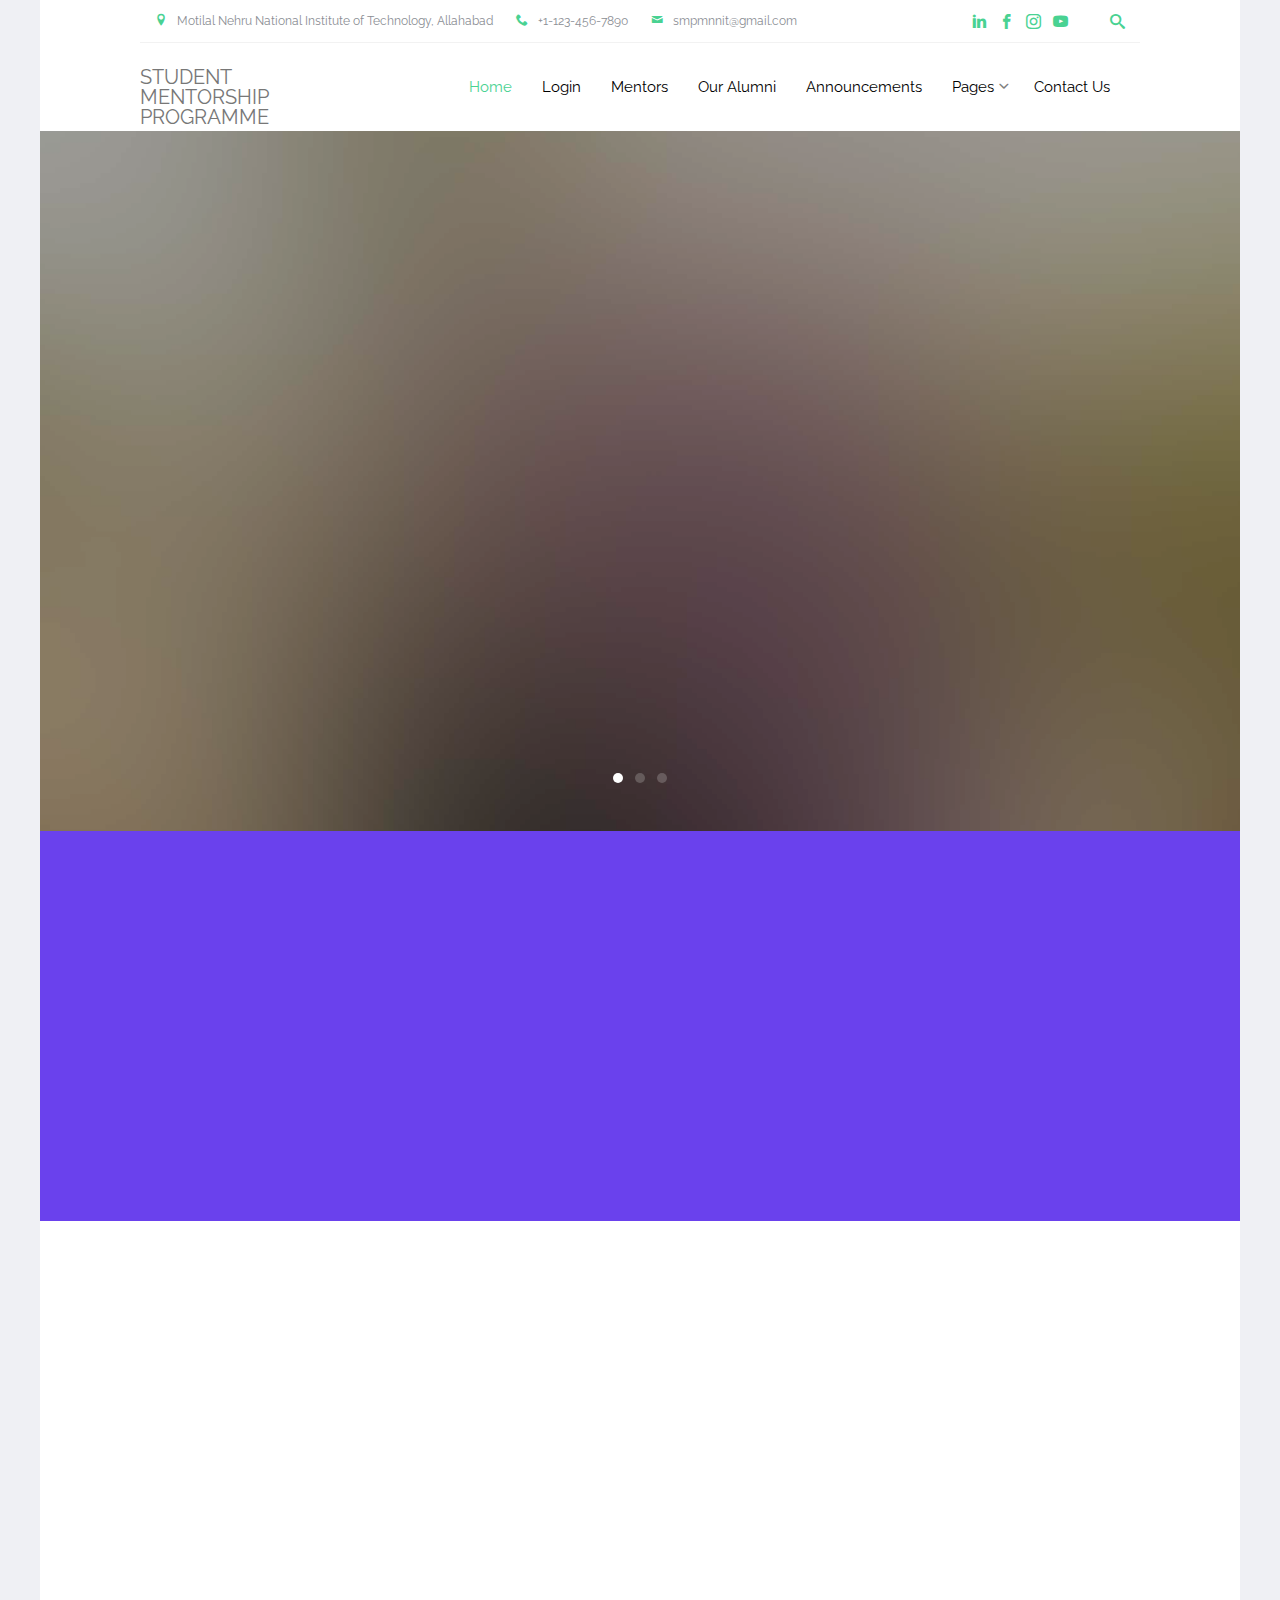
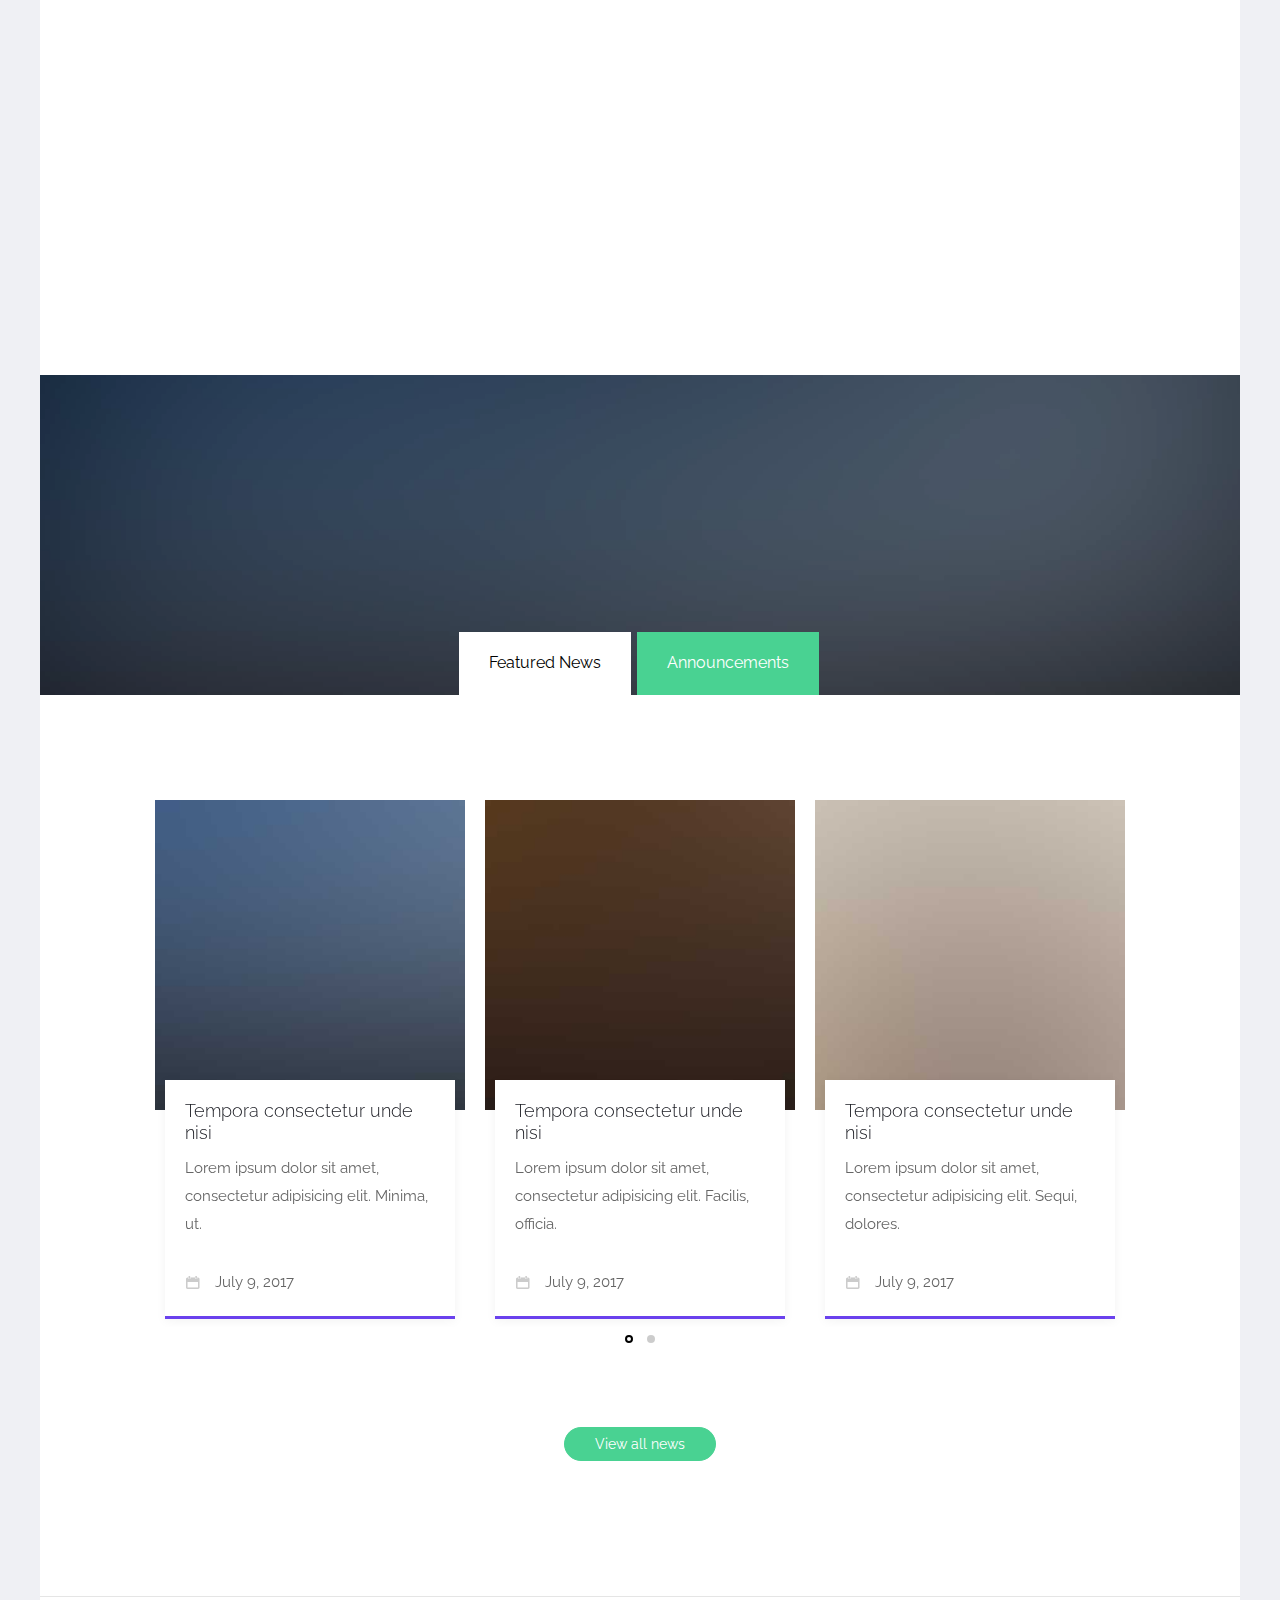
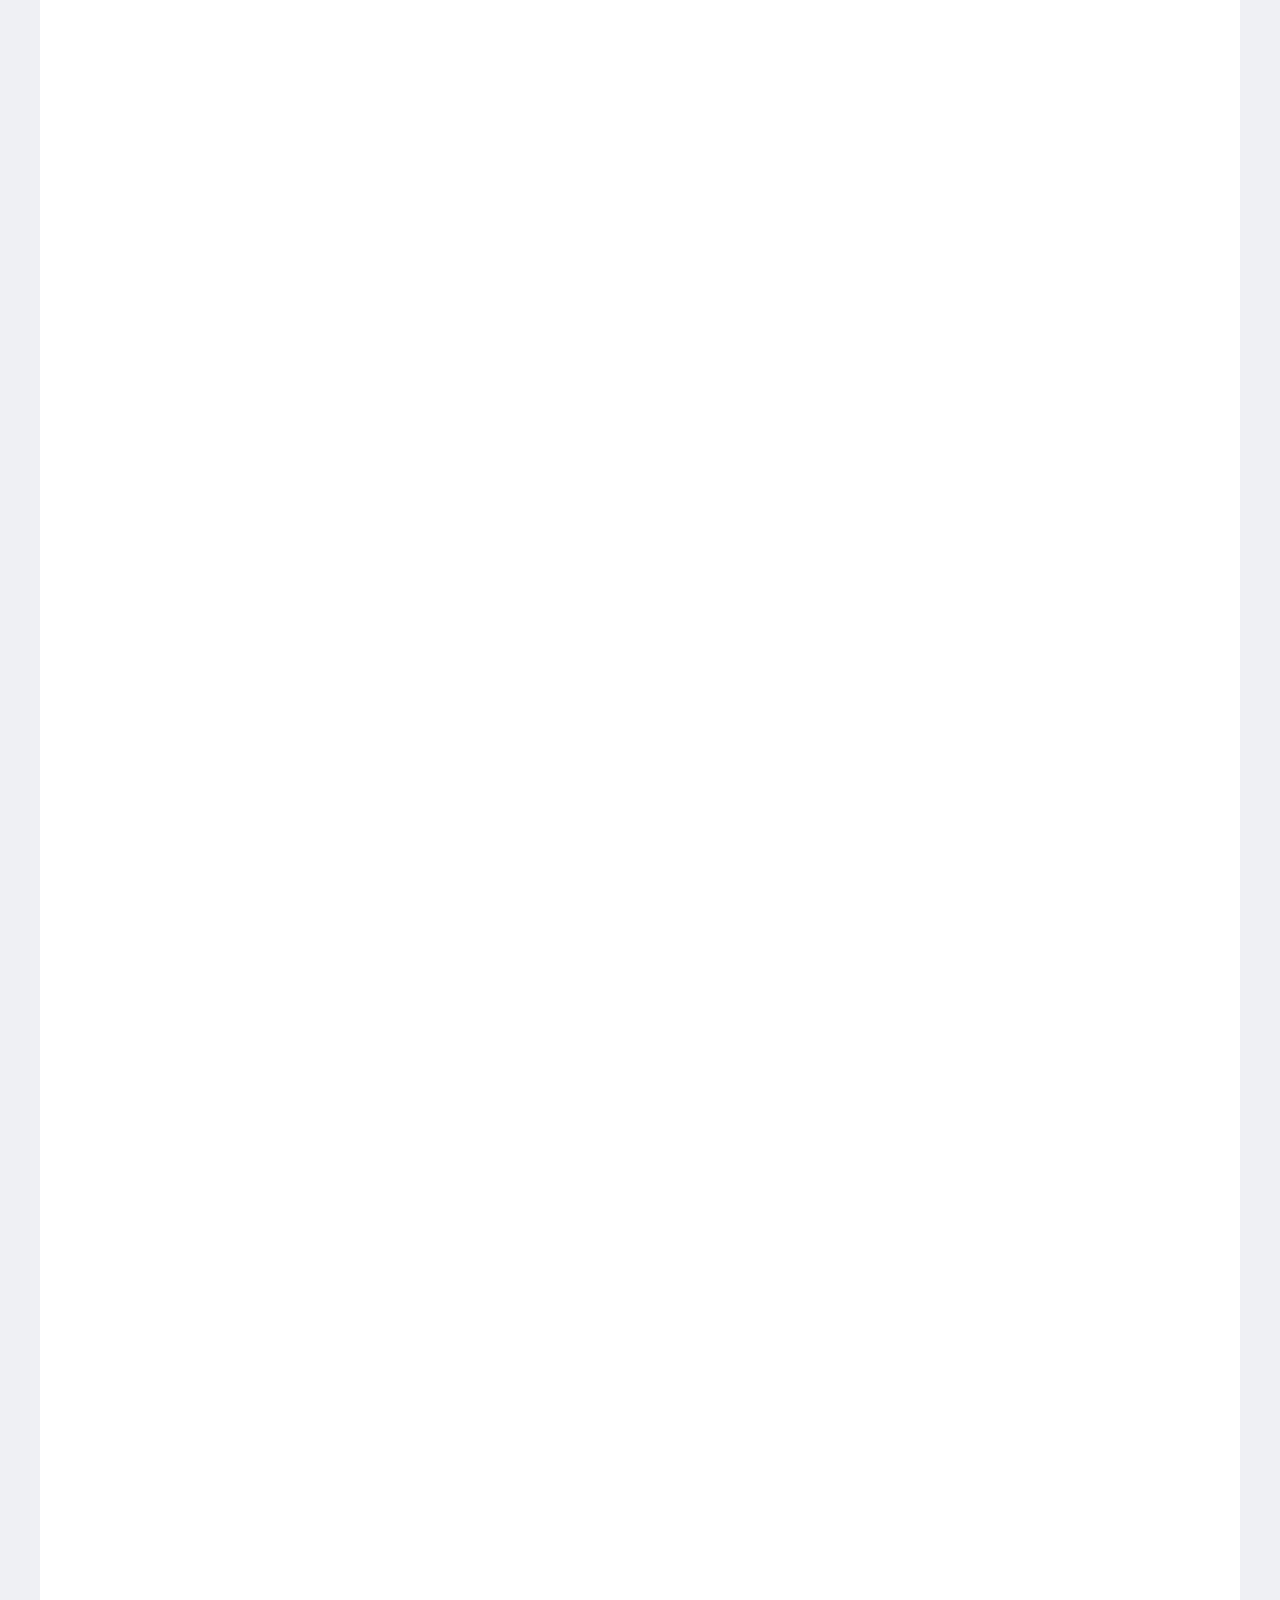
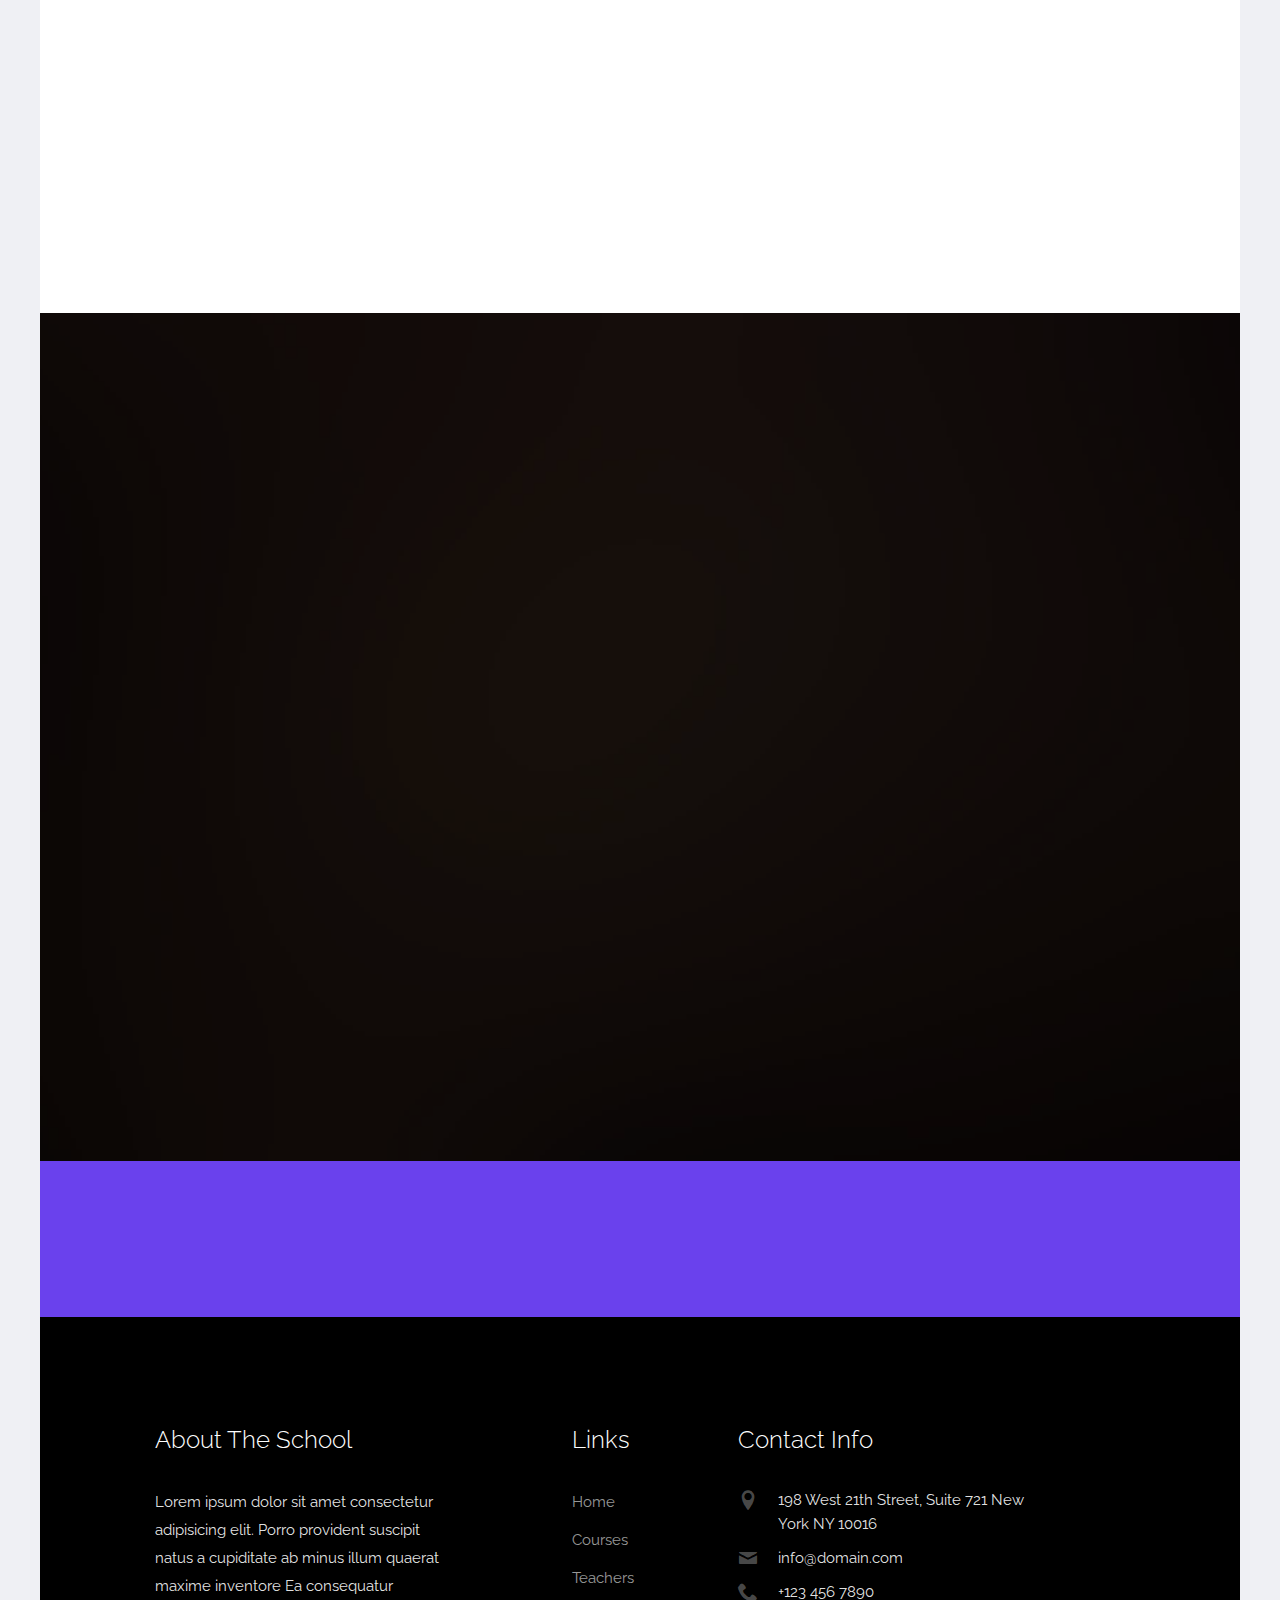
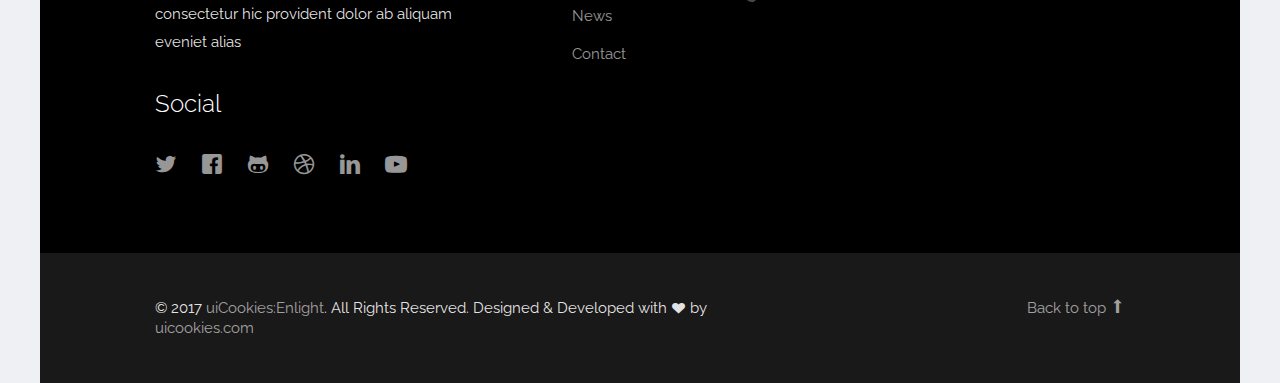
==== enlight/index.html @ 89d284c2 "Enlight added" ====
<!DOCTYPE html>
<html lang="en">
  <head>
    <meta charset="utf-8">
    <meta name="viewport" content="width=device-width, initial-scale=1">
    <title>SMP - MNNIT</title>
    <meta name="description" content="Free Bootstrap Theme by uicookies.com">
    <meta name="keywords" content="free website templates, free bootstrap themes, free template, free bootstrap, free website template">
    
    <link href="https://fonts.googleapis.com/css?family=Raleway:300,400,500,700|Open+Sans" rel="stylesheet">
    <link rel="stylesheet" href="css/styles-merged.css">
    <link rel="stylesheet" href="css/style.css">
    <link rel="stylesheet" href="css/custom.css">
  </head>
  <body>

    <div class="probootstrap-search" id="probootstrap-search">
      <a href="#" class="probootstrap-close js-probootstrap-close"><i class="icon-cross"></i></a>
      <form action="#">
        <input type="search" name="s" id="search" placeholder="Search a keyword and hit enter...">
      </form>
    </div>
    
    <div class="probootstrap-page-wrapper">
      <!-- Fixed navbar -->
      
      <div class="probootstrap-header-top">
        <div class="container">
          <div class="row">
            <div class="col-lg-9 col-md-9 col-sm-9 probootstrap-top-quick-contact-info">
              <span><i class="icon-location2"></i>Motilal Nehru National Institute of Technology, Allahabad</span>
              <span><i class="icon-phone2"></i>+1-123-456-7890</span>
              <span><i class="icon-mail"></i>smpmnnit@gmail.com</span>
            </div>
            <div class="col-lg-3 col-md-3 col-sm-3 probootstrap-top-social">
              <ul>
                <li><a href="#"><i class="icon-linkedin"></i></a></li>
                <li><a href="https://www.facebook.com/mentorshipMNNIT"><i class="icon-facebook2"></i></a></li>
                <li><a href="https://www.instagram.com/divesta_mnnit/"><i class="icon-instagram2"></i></a></li>
                <li><a href="https://www.youtube.com/channel/UCtDqAt8B9U4aXh5gvBFSY2w"><i class="icon-youtube"></i></a></li>
                <li><a href="#" class="probootstrap-search-icon js-probootstrap-search"><i class="icon-search"></i></a></li>
              </ul>
            </div>
          </div>
        </div>
      </div>
      <nav class="navbar navbar-default probootstrap-navbar">
        <div class="container">
          <div class="navbar-header">
            <div class="btn-more js-btn-more visible-xs">
              <a href="#"><i class="icon-dots-three-vertical "></i></a>
            </div>
            <button type="button" class="navbar-toggle collapsed" data-toggle="collapse" data-target="#navbar-collapse" aria-expanded="false" aria-controls="navbar">
              <span class="sr-only">Toggle navigation</span>
              <span class="icon-bar"></span>
              <span class="icon-bar"></span>
              <span class="icon-bar"></span>
            </button>
            <a class="navbar-brand" href="index.html" title="STUDENT MENTORSHIP PROGRAMME">STUDENT MENTORSHIP PROGRAMME</a>
          </div>

          <div id="navbar-collapse" class="navbar-collapse collapse">
            <ul class="nav navbar-nav navbar-right">
              <li class="active"><a href="index.html">Home</a></li>
              <li><a href="teachers.html">Login</a></li>
              <li><a href="courses.html">Mentors</a></li>
              <li><a href="teachers.html">Our Alumni</a></li>
              <li><a href="events.html">Announcements</a></li>
              <!-- <li><a href="events.html">Academics</a></li> -->
              <li class="dropdown">
                <a href="#" data-toggle="dropdown" class="dropdown-toggle">Pages</a>
                <ul class="dropdown-menu">
                  <li><a href="about.html">About Us</a></li>
                  <li><a href="courses.html">Academics</a></li>
                  <li><a href="courses.html">Campus Life</a></li>
                  <li><a href="course-single.html">Extra - Curricular</a></li>
                  <li><a href="gallery.html">FAQ's</a></li>
                  <li class="dropdown-submenu dropdown">
                    <a href="#" data-toggle="dropdown" class="dropdown-toggle"><span>Extra - Curricular</span></a>
                    <ul class="dropdown-menu">
                      <li><a href="#">Events</a></li>
                      <li><a href="#">Clubs</a></li>
                      <li><a href="#">Sports</a></li>
                      <!-- <li><a href="#">Second Level Menu</a></li> -->
                    </ul>
                  </li>
                  <!-- <li><a href="news.html">News</a></li> -->
                </ul>
              </li>
              <li><a href="contact.html">Contact Us</a></li>
            </ul>
          </div>
        </div>
      </nav>

      <section class="flexslider">
        <ul class="slides">
          <li style="background-image: url(img/slider_1.jpg)" class="overlay">
            <div class="container">
              <div class="row">
                <div class="col-md-8 col-md-offset-2">
                  <div class="probootstrap-slider-text text-center">
                    <h1 class="probootstrap-heading probootstrap-animate">Your Bright Future is Our Mission</h1>
                  </div>
                </div>
              </div>
            </div>
          </li>
          <li style="background-image: url(img/slider_2.jpg)" class="overlay">
            <div class="container">
              <div class="row">
                <div class="col-md-8 col-md-offset-2">
                  <div class="probootstrap-slider-text text-center">
                    <h1 class="probootstrap-heading probootstrap-animate">Education is Life</h1>
                  </div>
                </div>
              </div>
            </div>
            
          </li>
          <li style="background-image: url(img/slider_3.jpg)" class="overlay">
            <div class="container">
              <div class="row">
                <div class="col-md-8 col-md-offset-2">
                  <div class="probootstrap-slider-text text-center">
                    <h1 class="probootstrap-heading probootstrap-animate">Helping Each of Our Students Fulfill the Potential</h1>
                  </div>
                </div>
              </div>
            </div>
          </li>
        </ul>
      </section>
      
      <section class="probootstrap-section probootstrap-section-colored">
        <div class="container">
          <div class="row">
            <div class="col-md-12 text-left section-heading probootstrap-animate">
              <h2>Welcome to Student Mentorship Programme MNNIT Allahabad (Office os the Dean - Student's Welfare)</h2>
            </div>
          </div>
        </div>
      </section>

      <section class="probootstrap-section">
        <div class="container">
          <div class="row">
            <div class="col-md-12">
              <div class="probootstrap-flex-block">
                <div class="probootstrap-text probootstrap-animate">
                  <h3>About SMP</h3>
                  <p>This website has been made to introduce incoming freshers to the life at MNNIT Allahabad. Explore this website and use it to make an informed choice about your college and department. You won't feel leftout on this platform. Have fun!</p>
                  <p><a href="#" class="btn btn-primary">Learn More</a></p>
                </div>
                <div class="probootstrap-image probootstrap-animate" style="background-image: url(img/slider_3.png)">
                  <!-- <iframe width="720" height="480" src="https://www.youtube.com/embed/Sz6YRpyefpY" title="YouTube video player" frameborder="0" allow="accelerometer; autoplay; clipboard-write; encrypted-media; gyroscope; picture-in-picture" allowfullscreen></iframe> -->
                  <a href="https://www.youtube.com/watch?v=Sz6YRpyefpY" class="btn-video popup-vimeo"><i class="icon-play3"></i></a>
                </div>
              </div>
            </div>
          </div>
        </div>
      </section>

      <section class="probootstrap-section" id="probootstrap-counter">
        <div class="container">
          
          <div class="row">
            <div class="col-md-3 col-sm-6 col-xs-6 col-xxs-12 probootstrap-animate">
              <div class="probootstrap-counter-wrap">
                <div class="probootstrap-icon">
                  <i class="icon-users2"></i>
                </div>
                <div class="probootstrap-text">
                  <span class="probootstrap-counter">
                    <span class="js-counter" data-from="0" data-to="20203" data-speed="5000" data-refresh-interval="50">1</span>
                  </span>
                  <span class="probootstrap-counter-label">Students Enrolled</span>
                </div>
              </div>
            </div>
            <div class="col-md-3 col-sm-6 col-xs-6 col-xxs-12 probootstrap-animate">
              <div class="probootstrap-counter-wrap">
                <div class="probootstrap-icon">
                  <i class="icon-user-tie"></i>
                </div>
                <div class="probootstrap-text">
                  <span class="probootstrap-counter">
                    <span class="js-counter" data-from="0" data-to="139" data-speed="5000" data-refresh-interval="50">1</span>
                  </span>
                  <span class="probootstrap-counter-label">Certified Teachers</span>
                </div>
              </div>
            </div>
            <div class="clearfix visible-sm-block visible-xs-block"></div>
            <div class="col-md-3 col-sm-6 col-xs-6 col-xxs-12 probootstrap-animate">
              <div class="probootstrap-counter-wrap">
                <div class="probootstrap-icon">
                  <i class="icon-library"></i>
                </div>
                <div class="probootstrap-text">
                  <span class="probootstrap-counter">
                    <span class="js-counter" data-from="0" data-to="99" data-speed="5000" data-refresh-interval="50">1</span>%
                  </span>
                  <span class="probootstrap-counter-label">Passing to Universities</span>
                </div>
              </div>
            </div>
            <div class="col-md-3 col-sm-6 col-xs-6 col-xxs-12 probootstrap-animate">
               
               <div class="probootstrap-counter-wrap">
                <div class="probootstrap-icon">
                  <i class="icon-smile2"></i>
                </div>
                <div class="probootstrap-text">
                  <span class="probootstrap-counter">
                    <span class="js-counter" data-from="0" data-to="100" data-speed="5000" data-refresh-interval="50">1</span>%
                  </span>
                  <span class="probootstrap-counter-label">Parents Satisfaction</span>
                </div>
              </div>
            </div>
          </div>
        </div>
      </section>

      <section class="probootstrap-section probootstrap-section-colored probootstrap-bg probootstrap-custom-heading probootstrap-tab-section" style="background-image: url(img/slider_2.jpg)">
        <div class="container">
          <div class="row">
            <div class="col-md-12 text-center section-heading probootstrap-animate">
              <h2 class="mb0">Highlights</h2>
            </div>
          </div>
        </div>
        <div class="probootstrap-tab-style-1">
          <ul class="nav nav-tabs probootstrap-center probootstrap-tabs no-border">
            <li class="active"><a data-toggle="tab" href="#featured-news">Featured News</a></li>
            <li><a data-toggle="tab" href="#upcoming-events">Announcements</a></li>
          </ul>
        </div>
      </section>

      <section class="probootstrap-section probootstrap-section">
        <div class="container">
          <div class="row">
            <div class="col-md-12">
              
              <div class="tab-content">

                <div id="featured-news" class="tab-pane fade in active">
                  <div class="row">
                    <div class="col-md-12">
                      <div class="owl-carousel" id="owl1">
                        <div class="item">
                          <a href="#" class="probootstrap-featured-news-box">
                            <figure class="probootstrap-media"><img src="img/img_sm_3.jpg" alt="Free Bootstrap Template by uicookies.com" class="img-responsive"></figure>
                            <div class="probootstrap-text">
                              <h3>Tempora consectetur unde nisi</h3>
                              <p>Lorem ipsum dolor sit amet, consectetur adipisicing elit. Minima, ut.</p>
                              <span class="probootstrap-date"><i class="icon-calendar"></i>July 9, 2017</span>
                              
                            </div>
                          </a>
                        </div>
                        <!-- END item -->
                        <div class="item">
                          <a href="#" class="probootstrap-featured-news-box">
                            <figure class="probootstrap-media"><img src="img/img_sm_1.jpg" alt="Free Bootstrap Template by uicookies.com" class="img-responsive"></figure>
                            <div class="probootstrap-text">
                              <h3>Tempora consectetur unde nisi</h3>
                              <p>Lorem ipsum dolor sit amet, consectetur adipisicing elit. Facilis, officia.</p>
                              <span class="probootstrap-date"><i class="icon-calendar"></i>July 9, 2017</span>
                              
                            </div>
                          </a>
                        </div>
                        <!-- END item -->
                        <div class="item">
                          <a href="#" class="probootstrap-featured-news-box">
                            <figure class="probootstrap-media"><img src="img/img_sm_2.jpg" alt="Free Bootstrap Template by uicookies.com" class="img-responsive"></figure>
                            <div class="probootstrap-text">
                              <h3>Tempora consectetur unde nisi</h3>
                              <p>Lorem ipsum dolor sit amet, consectetur adipisicing elit. Sequi, dolores.</p>
                              <span class="probootstrap-date"><i class="icon-calendar"></i>July 9, 2017</span>
                              
                            </div>
                          </a>
                        </div>
                        <!-- END item -->
                        <div class="item">
                          <a href="#" class="probootstrap-featured-news-box">
                            <figure class="probootstrap-media"><img src="img/img_sm_3.jpg" alt="Free Bootstrap Template by uicookies.com" class="img-responsive"></figure>
                            <div class="probootstrap-text">
                              <h3>Tempora consectetur unde nisi</h3>
                              <p>Lorem ipsum dolor sit amet, consectetur adipisicing elit. Iure, earum.</p>
                              <span class="probootstrap-date"><i class="icon-calendar"></i>July 9, 2017</span>
                              
                              
                            </div>
                          </a>
                        </div>
                        <!-- END item -->
                      </div>
                    </div>
                  </div>
                  <!-- END row -->
                  <div class="row">
                    <div class="col-md-12 text-center">
                      <p><a href="#" class="btn btn-primary">View all news</a></p>  
                    </div>
                  </div>
                </div>
                <div id="upcoming-events" class="tab-pane fade">
                  <div class="row">
                    <div class="col-md-12">
                      <div class="owl-carousel" id="owl2">
                        <div class="item">
                          <a href="#" class="probootstrap-featured-news-box">
                            <figure class="probootstrap-media"><img src="img/img_sm_3.jpg" alt="Free Bootstrap Template by uicookies.com" class="img-responsive"></figure>
                            <div class="probootstrap-text">
                              <h3>Tempora consectetur unde nisi</h3>
                              <span class="probootstrap-date"><i class="icon-calendar"></i>July 9, 2017</span>
                              <span class="probootstrap-location"><i class="icon-location2"></i>White Palace, Brooklyn, NYC</span>
                            </div>
                          </a>
                        </div>
                        <!-- END item -->
                        <div class="item">
                          <a href="#" class="probootstrap-featured-news-box">
                            <figure class="probootstrap-media"><img src="img/img_sm_1.jpg" alt="Free Bootstrap Template by uicookies.com" class="img-responsive"></figure>
                            <div class="probootstrap-text">
                              <h3>Tempora consectetur unde nisi</h3>
                              <span class="probootstrap-date"><i class="icon-calendar"></i>July 9, 2017</span>
                              <span class="probootstrap-location"><i class="icon-location2"></i>White Palace, Brooklyn, NYC</span>
                            </div>
                          </a>
                        </div>
                        <!-- END item -->
                        <div class="item">
                          <a href="#" class="probootstrap-featured-news-box">
                            <figure class="probootstrap-media"><img src="img/img_sm_2.jpg" alt="Free Bootstrap Template by uicookies.com" class="img-responsive"></figure>
                            <div class="probootstrap-text">
                              <h3>Tempora consectetur unde nisi</h3>
                              <span class="probootstrap-date"><i class="icon-calendar"></i>July 9, 2017</span>
                              <span class="probootstrap-location"><i class="icon-location2"></i>White Palace, Brooklyn, NYC</span>
                            </div>
                          </a>
                        </div>
                        <!-- END item -->
                        <div class="item">
                          <a href="#" class="probootstrap-featured-news-box">
                            <figure class="probootstrap-media"><img src="img/img_sm_3.jpg" alt="Free Bootstrap Template by uicookies.com" class="img-responsive"></figure>
                            <div class="probootstrap-text">
                              <h3>Tempora consectetur unde nisi</h3>
                              <span class="probootstrap-date"><i class="icon-calendar"></i>July 9, 2017</span>
                              <span class="probootstrap-location"><i class="icon-location2"></i>White Palace, Brooklyn, NYC</span>
                            </div>
                          </a>
                        </div>
                        <!-- END item -->
                      </div>
                    </div>
                  </div>
                  <div class="row">
                    <div class="col-md-12 text-center">
                      <p><a href="#" class="btn btn-primary">View all events</a></p>  
                    </div>
                  </div>
                </div>

              </div>
            
            </div>
          </div>
        </div>
      </section>

      <section class="probootstrap-section probootstrap-bg-white probootstrap-border-top">
        <div class="container">
          <div class="row">
            <div class="col-md-6 col-md-offset-3 text-center section-heading probootstrap-animate">
              <h2>Our Featured Courses</h2>
              <p class="lead">Sed a repudiandae impedit voluptate nam Deleniti dignissimos perspiciatis nostrum porro nesciunt</p>
            </div>
          </div>
          <!-- END row -->
          <div class="row">
            <div class="col-md-6">
              <div class="probootstrap-service-2 probootstrap-animate">
                <div class="image">
                  <div class="image-bg">
                    <img src="img/img_sm_1.jpg" alt="Free Bootstrap Template by uicookies.com">
                  </div>
                </div>
                <div class="text">
                  <span class="probootstrap-meta"><i class="icon-calendar2"></i> July 10, 2017</span>
                  <h3>Application Design</h3>
                  <p>Laboriosam pariatur modi praesentium deleniti molestiae officiis atque numquam quos quis nisi voluptatum architecto rerum error.</p>
                  <p><a href="#" class="btn btn-primary">Enroll now</a> <span class="enrolled-count">2,928 students enrolled</span></p>
                </div>
              </div>

              <div class="probootstrap-service-2 probootstrap-animate">
                <div class="image">
                  <div class="image-bg">
                    <img src="img/img_sm_3.jpg" alt="Free Bootstrap Template by uicookies.com">
                  </div>
                </div>
                <div class="text">
                  <span class="probootstrap-meta"><i class="icon-calendar2"></i> July 10, 2017</span>
                  <h3>Chemical Engineering</h3>
                  <p>Laboriosam pariatur modi praesentium deleniti molestiae officiis atque numquam quos quis nisi voluptatum architecto rerum error.</p>
                  <p><a href="#" class="btn btn-primary">Enroll now</a> <span class="enrolled-count">7,202 students enrolled</span></p>
                </div>
              </div>

            </div>
            <div class="col-md-6">
              <div class="probootstrap-service-2 probootstrap-animate">
                <div class="image">
                  <div class="image-bg">
                    <img src="img/img_sm_2.jpg" alt="Free Bootstrap Template by uicookies.com">
                  </div>
                </div>
                <div class="text">
                  <span class="probootstrap-meta"><i class="icon-calendar2"></i> July 10, 2017</span>
                  <h3>Math Major</h3>
                  <p>Laboriosam pariatur modi praesentium deleniti molestiae officiis atque numquam quos quis nisi voluptatum architecto rerum error.</p>
                  <p><a href="#" class="btn btn-primary">Enroll now</a> <span class="enrolled-count">12,582 students enrolled</span></p>
                </div>
              </div>

              <div class="probootstrap-service-2 probootstrap-animate">
                <div class="image">
                  <div class="image-bg">
                    <img src="img/img_sm_4.jpg" alt="Free Bootstrap Template by uicookies.com">
                  </div>
                </div>
                <div class="text">
                  <span class="probootstrap-meta"><i class="icon-calendar2"></i> July 10, 2017</span>
                  <h3>English Major</h3>
                  <p>Laboriosam pariatur modi praesentium deleniti molestiae officiis atque numquam quos quis nisi voluptatum architecto rerum error.</p>
                  <p><a href="#" class="btn btn-primary">Enroll now</a> <span class="enrolled-count">9,582 students enrolled</span></p>
                </div>
              </div>

            </div>
          </div>
        </div>
      </section>

      
      
      <section class="probootstrap-section">
        <div class="container">
          <div class="row">
            <div class="col-md-6 col-md-offset-3 text-center section-heading probootstrap-animate">
              <h2>Meet Our Qualified Teachers</h2>
              <p class="lead">Sed a repudiandae impedit voluptate nam Deleniti dignissimos perspiciatis nostrum porro nesciunt</p>
            </div>
          </div>
          <!-- END row -->

          <div class="row">
            <div class="col-md-3 col-sm-6">
              <div class="probootstrap-teacher text-center probootstrap-animate">
                <figure class="media">
                  <img src="img/person_1.jpg" alt="Free Bootstrap Template by uicookies.com" class="img-responsive">
                </figure>
                <div class="text">
                  <h3>Chris Worth</h3>
                  <p>Physical Education</p>
                  <ul class="probootstrap-footer-social">
                    <li class="twitter"><a href="#"><i class="icon-twitter"></i></a></li>
                    <li class="facebook"><a href="#"><i class="icon-facebook2"></i></a></li>
                    <li class="instagram"><a href="#"><i class="icon-instagram2"></i></a></li>
                    <li class="google-plus"><a href="#"><i class="icon-google-plus"></i></a></li>
                  </ul>
                </div>
              </div>
            </div>
            <div class="col-md-3 col-sm-6">
              <div class="probootstrap-teacher text-center probootstrap-animate">
                <figure class="media">
                  <img src="img/person_5.jpg" alt="Free Bootstrap Template by uicookies.com" class="img-responsive">
                </figure>
                <div class="text">
                  <h3>Janet Morris</h3>
                  <p>English Teacher</p>
                  <ul class="probootstrap-footer-social">
                    <li class="twitter"><a href="#"><i class="icon-twitter"></i></a></li>
                    <li class="facebook"><a href="#"><i class="icon-facebook2"></i></a></li>
                    <li class="instagram"><a href="#"><i class="icon-instagram2"></i></a></li>
                    <li class="google-plus"><a href="#"><i class="icon-google-plus"></i></a></li>
                  </ul>
                </div>
              </div>
            </div>
            <div class="clearfix visible-sm-block visible-xs-block"></div>
            <div class="col-md-3 col-sm-6">
              <div class="probootstrap-teacher text-center probootstrap-animate">
                <figure class="media">
                  <img src="img/person_6.jpg" alt="Free Bootstrap Template by uicookies.com" class="img-responsive">
                </figure>
                <div class="text">
                  <h3>Linda Reyez</h3>
                  <p>Math Teacher</p>
                  <ul class="probootstrap-footer-social">
                    <li class="twitter"><a href="#"><i class="icon-twitter"></i></a></li>
                    <li class="facebook"><a href="#"><i class="icon-facebook2"></i></a></li>
                    <li class="instagram"><a href="#"><i class="icon-instagram2"></i></a></li>
                    <li class="google-plus"><a href="#"><i class="icon-google-plus"></i></a></li>
                  </ul>
                </div>
              </div>
            </div>
            <div class="col-md-3 col-sm-6">
              <div class="probootstrap-teacher text-center probootstrap-animate">
                <figure class="media">
                  <img src="img/person_7.jpg" alt="Free Bootstrap Template by uicookies.com" class="img-responsive">
                </figure>
                <div class="text">
                  <h3>Jessa Sy</h3>
                  <p>Physics Teacher</p>
                  <ul class="probootstrap-footer-social">
                    <li class="twitter"><a href="#"><i class="icon-twitter"></i></a></li>
                    <li class="facebook"><a href="#"><i class="icon-facebook2"></i></a></li>
                    <li class="instagram"><a href="#"><i class="icon-instagram2"></i></a></li>
                    <li class="google-plus"><a href="#"><i class="icon-google-plus"></i></a></li>
                  </ul>
                </div>
              </div>
            </div>
          </div>

        </div>
      </section>
      <section class="probootstrap-section probootstrap-bg probootstrap-section-colored probootstrap-testimonial" style="background-image: url(img/slider_4.jpg);">
        <div class="container">
          <div class="row">
            <div class="col-md-6 col-md-offset-3 text-center section-heading probootstrap-animate">
              <h2>Alumni Testimonial</h2>
              <p class="lead">Sed a repudiandae impedit voluptate nam Deleniti dignissimos perspiciatis nostrum porro nesciunt</p>
            </div>
          </div>
          <!-- END row -->
          <div class="row">
            <div class="col-md-12 probootstrap-animate">
              <div class="owl-carousel owl-carousel-testimony owl-carousel-fullwidth">
                <div class="item">

                  <div class="probootstrap-testimony-wrap text-center">
                    <figure>
                      <img src="img/person_1.jpg" alt="Free Bootstrap Template by uicookies.com">
                    </figure>
                    <blockquote class="quote">&ldquo;Design must be functional and functionality must be translated into visual aesthetics, without any reliance on gimmicks that have to be explained.&rdquo; <cite class="author"> &mdash; <span>Mike Fisher</span></cite></blockquote>
                  </div>

                </div>
                <div class="item">
                  <div class="probootstrap-testimony-wrap text-center">
                    <figure>
                      <img src="img/person_2.jpg" alt="Free Bootstrap Template by uicookies.com">
                    </figure>
                    <blockquote class="quote">&ldquo;Creativity is just connecting things. When you ask creative people how they did something, they feel a little guilty because they didn’t really do it, they just saw something. It seemed obvious to them after a while.&rdquo; <cite class="author"> &mdash;<span>Jorge Smith</span></cite></blockquote>
                  </div>
                </div>
                <div class="item">
                  <div class="probootstrap-testimony-wrap text-center">
                    <figure>
                      <img src="img/person_3.jpg" alt="Free Bootstrap Template by uicookies.com">
                    </figure>
                    <blockquote class="quote">&ldquo;I think design would be better if designers were much more skeptical about its applications. If you believe in the potency of your craft, where you choose to dole it out is not something to take lightly.&rdquo; <cite class="author">&mdash; <span>Brandon White</span></cite></blockquote>
                  </div>
                </div>
                
              </div>
            </div>
          </div>
          <!-- END row -->
        </div>
      </section>

      <!-- <section class="probootstrap-section">
        <div class="container">
          <div class="row">
            <div class="col-md-6 col-md-offset-3 text-center section-heading probootstrap-animate">
              <h2>Why Choose Enlight School</h2>
              <p class="lead">Lorem ipsum dolor sit amet consectetur adipisicing elit. Iusto provident qui tempore natus quos quibusdam soluta at.</p>
            </div>
          </div>
          <div class="row">
            <div class="col-md-6">
              <div class="service left-icon probootstrap-animate">
                <div class="icon"><i class="icon-checkmark"></i></div>
                <div class="text">
                  <h3>Consectetur Adipisicing</h3>
                  <p>Lorem ipsum dolor sit amet consectetur adipisicing elit. Iusto provident qui tempore natus quos quibusdam soluta at.</p>
                </div>  
              </div>
              <div class="service left-icon probootstrap-animate">
                <div class="icon"><i class="icon-checkmark"></i></div>
                <div class="text">
                  <h3>Aliquid Dolorum Saepe</h3>
                  <p>Lorem ipsum dolor sit amet consectetur adipisicing elit. Iusto provident qui tempore natus quos quibusdam soluta at.</p>
                </div>
              </div>
              <div class="service left-icon probootstrap-animate">
                <div class="icon"><i class="icon-checkmark"></i></div>
                <div class="text">
                  <h3>Eveniet Tempora Anisi</h3>
                  <p>Lorem ipsum dolor sit amet consectetur adipisicing elit. Iusto provident qui tempore natus quos quibusdam soluta at.</p>
                </div>
              </div>
            </div>
            <div class="col-md-6">
              <div class="service left-icon probootstrap-animate">
                <div class="icon"><i class="icon-checkmark"></i></div>
                <div class="text">
                  <h3>Laboriosam Quod Dignissimos</h3>
                  <p>Lorem ipsum dolor sit amet consectetur adipisicing elit. Iusto provident qui tempore natus quos quibusdam soluta at.</p>
                </div>  
              </div>
              
              <div class="service left-icon probootstrap-animate">
                <div class="icon"><i class="icon-checkmark"></i></div>
                <div class="text">
                  <h3>Asperiores Maxime Modi</h3>
                  <p>Lorem ipsum dolor sit amet consectetur adipisicing elit. Iusto provident qui tempore natus quos quibusdam soluta at.</p>
                </div>
              </div>
              
              <div class="service left-icon probootstrap-animate">
                <div class="icon"><i class="icon-checkmark"></i></div>
                <div class="text">
                  <h3>Libero Maxime Molestiae</h3>
                  <p>Lorem ipsum dolor sit amet consectetur adipisicing elit. Iusto provident qui tempore natus quos quibusdam soluta at.</p>
                </div>
              </div>

            </div>
          </div>
          
        </div>
      </section> -->
      
      <section class="probootstrap-cta">
        <div class="container">
          <div class="row">
            <div class="col-md-12">
              <h2 class="probootstrap-animate" data-animate-effect="fadeInRight">Become a Mentee Now!</h2>
              <a href="#" role="button" class="btn btn-primary btn-lg btn-ghost probootstrap-animate" data-animate-effect="fadeInLeft">Register</a>
            </div>
          </div>
        </div>
      </section>
      <footer class="probootstrap-footer probootstrap-bg">
        <div class="container">
          <div class="row">
            <div class="col-md-4">
              <div class="probootstrap-footer-widget">
                <h3>About The School</h3>
                <p>Lorem ipsum dolor sit amet consectetur adipisicing elit. Porro provident suscipit natus a cupiditate ab minus illum quaerat maxime inventore Ea consequatur consectetur hic provident dolor ab aliquam eveniet alias</p>
                <h3>Social</h3>
                <ul class="probootstrap-footer-social">
                  <li><a href="#"><i class="icon-twitter"></i></a></li>
                  <li><a href="#"><i class="icon-facebook"></i></a></li>
                  <li><a href="#"><i class="icon-github"></i></a></li>
                  <li><a href="#"><i class="icon-dribbble"></i></a></li>
                  <li><a href="#"><i class="icon-linkedin"></i></a></li>
                  <li><a href="#"><i class="icon-youtube"></i></a></li>
                </ul>
              </div>
            </div>
            <div class="col-md-3 col-md-push-1">
              <div class="probootstrap-footer-widget">
                <h3>Links</h3>
                <ul>
                  <li><a href="#">Home</a></li>
                  <li><a href="#">Courses</a></li>
                  <li><a href="#">Teachers</a></li>
                  <li><a href="#">News</a></li>
                  <li><a href="#">Contact</a></li>
                </ul>
              </div>
            </div>
            <div class="col-md-4">
              <div class="probootstrap-footer-widget">
                <h3>Contact Info</h3>
                <ul class="probootstrap-contact-info">
                  <li><i class="icon-location2"></i> <span>198 West 21th Street, Suite 721 New York NY 10016</span></li>
                  <li><i class="icon-mail"></i><span>info@domain.com</span></li>
                  <li><i class="icon-phone2"></i><span>+123 456 7890</span></li>
                </ul>
              </div>
            </div>
           
          </div>
          <!-- END row -->
          
        </div>

        <div class="probootstrap-copyright">
          <div class="container">
            <div class="row">
              <div class="col-md-8 text-left">
                <p>&copy; 2017 <a href="https://uicookies.com/">uiCookies:Enlight</a>. All Rights Reserved. Designed &amp; Developed with <i class="icon icon-heart"></i> by <a href="https://uicookies.com/">uicookies.com</a></p>
              </div>
              <div class="col-md-4 probootstrap-back-to-top">
                <p><a href="#" class="js-backtotop">Back to top <i class="icon-arrow-long-up"></i></a></p>
              </div>
            </div>
          </div>
        </div>
      </footer>

    </div>
    <!-- END wrapper -->
    

    <script src="js/scripts.min.js"></script>
    <script src="js/main.min.js"></script>
    <script src="js/custom.js"></script>

  </body>
</html>
---- enlight/css/custom.css ----
/* Your custom css code goes here */
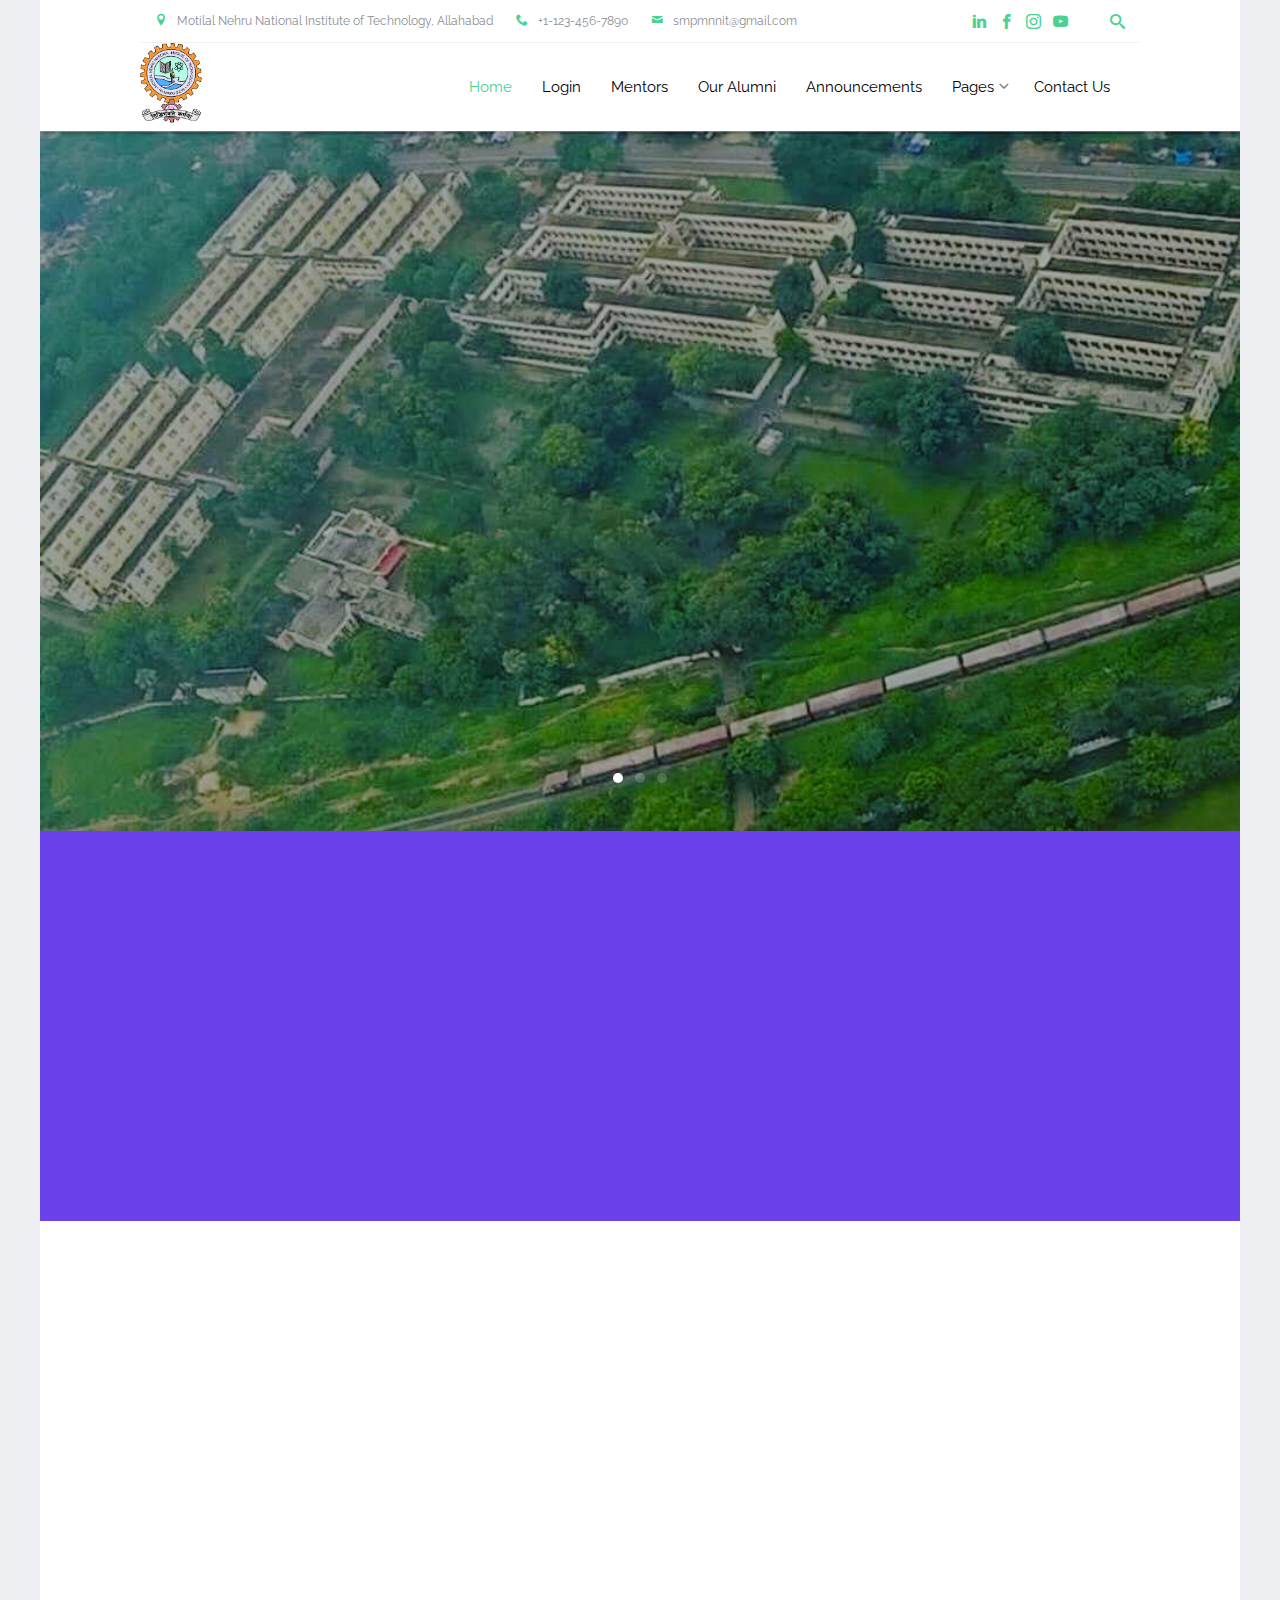
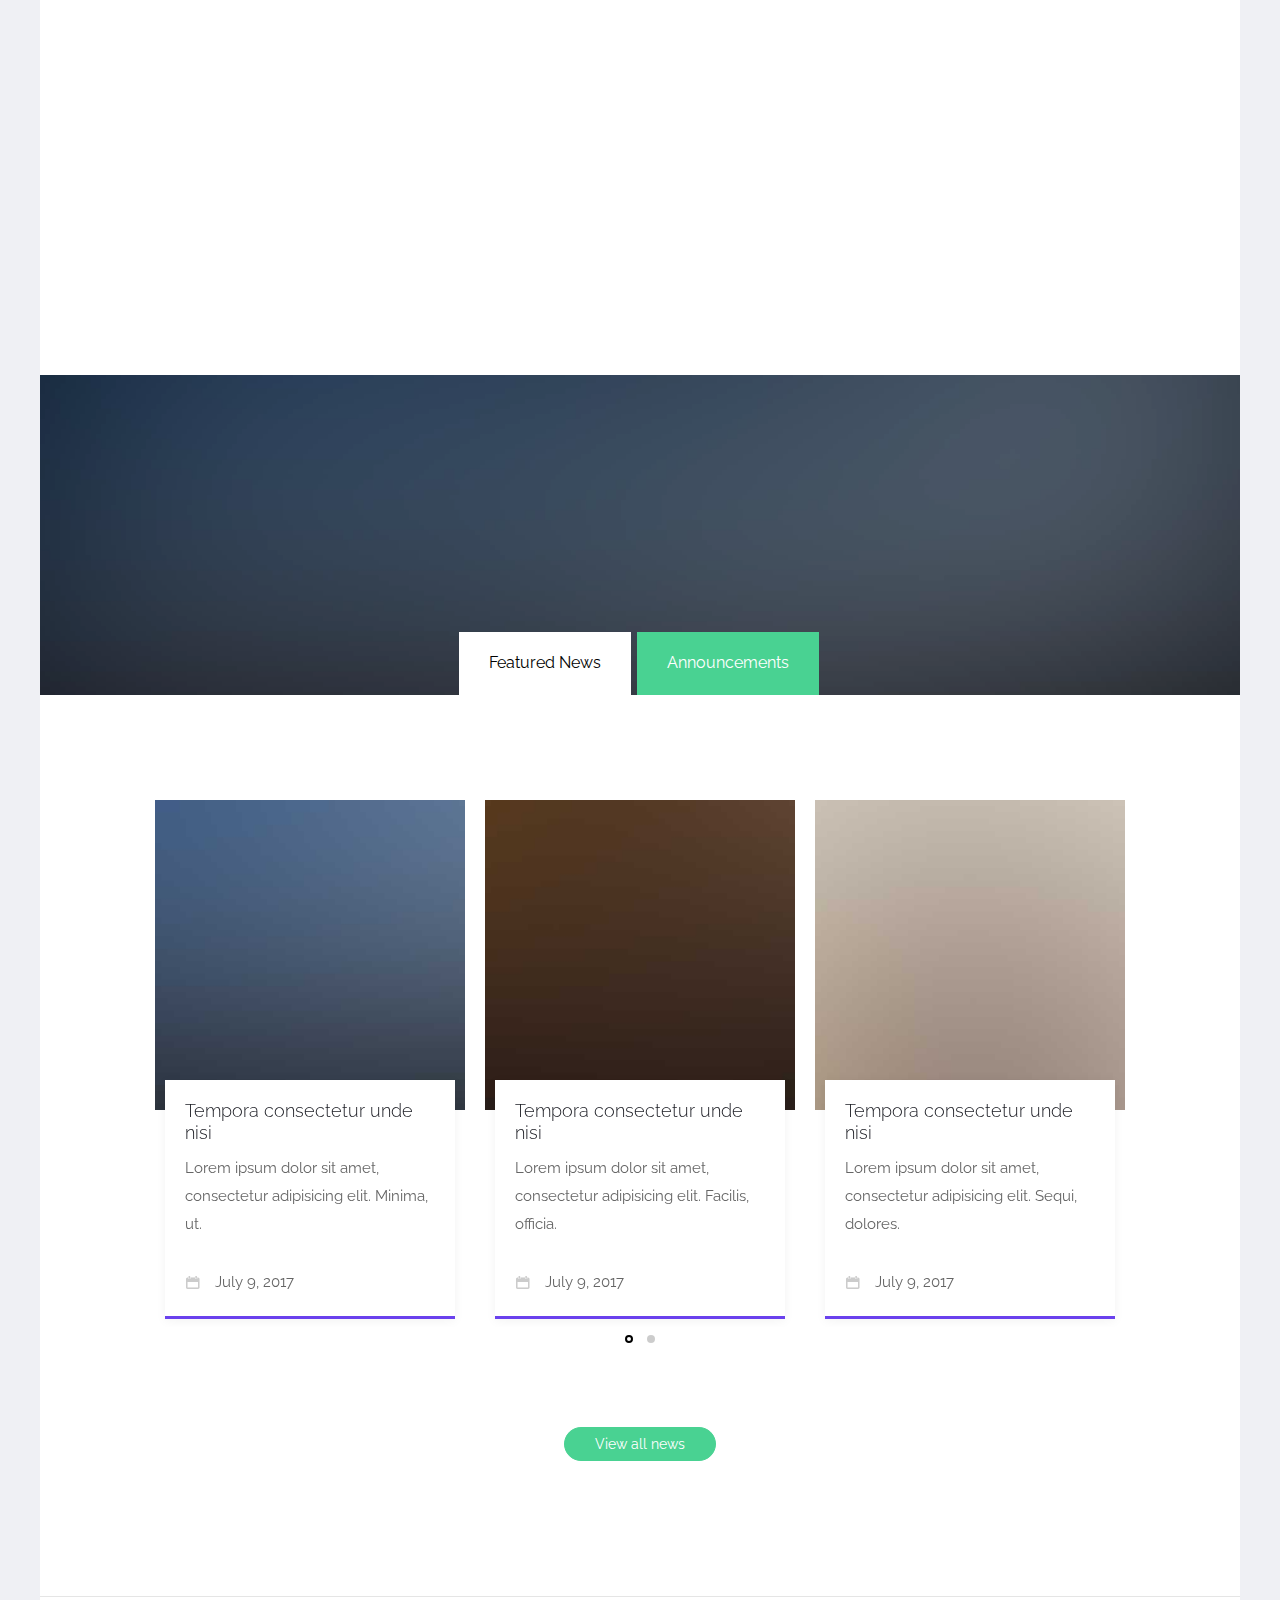
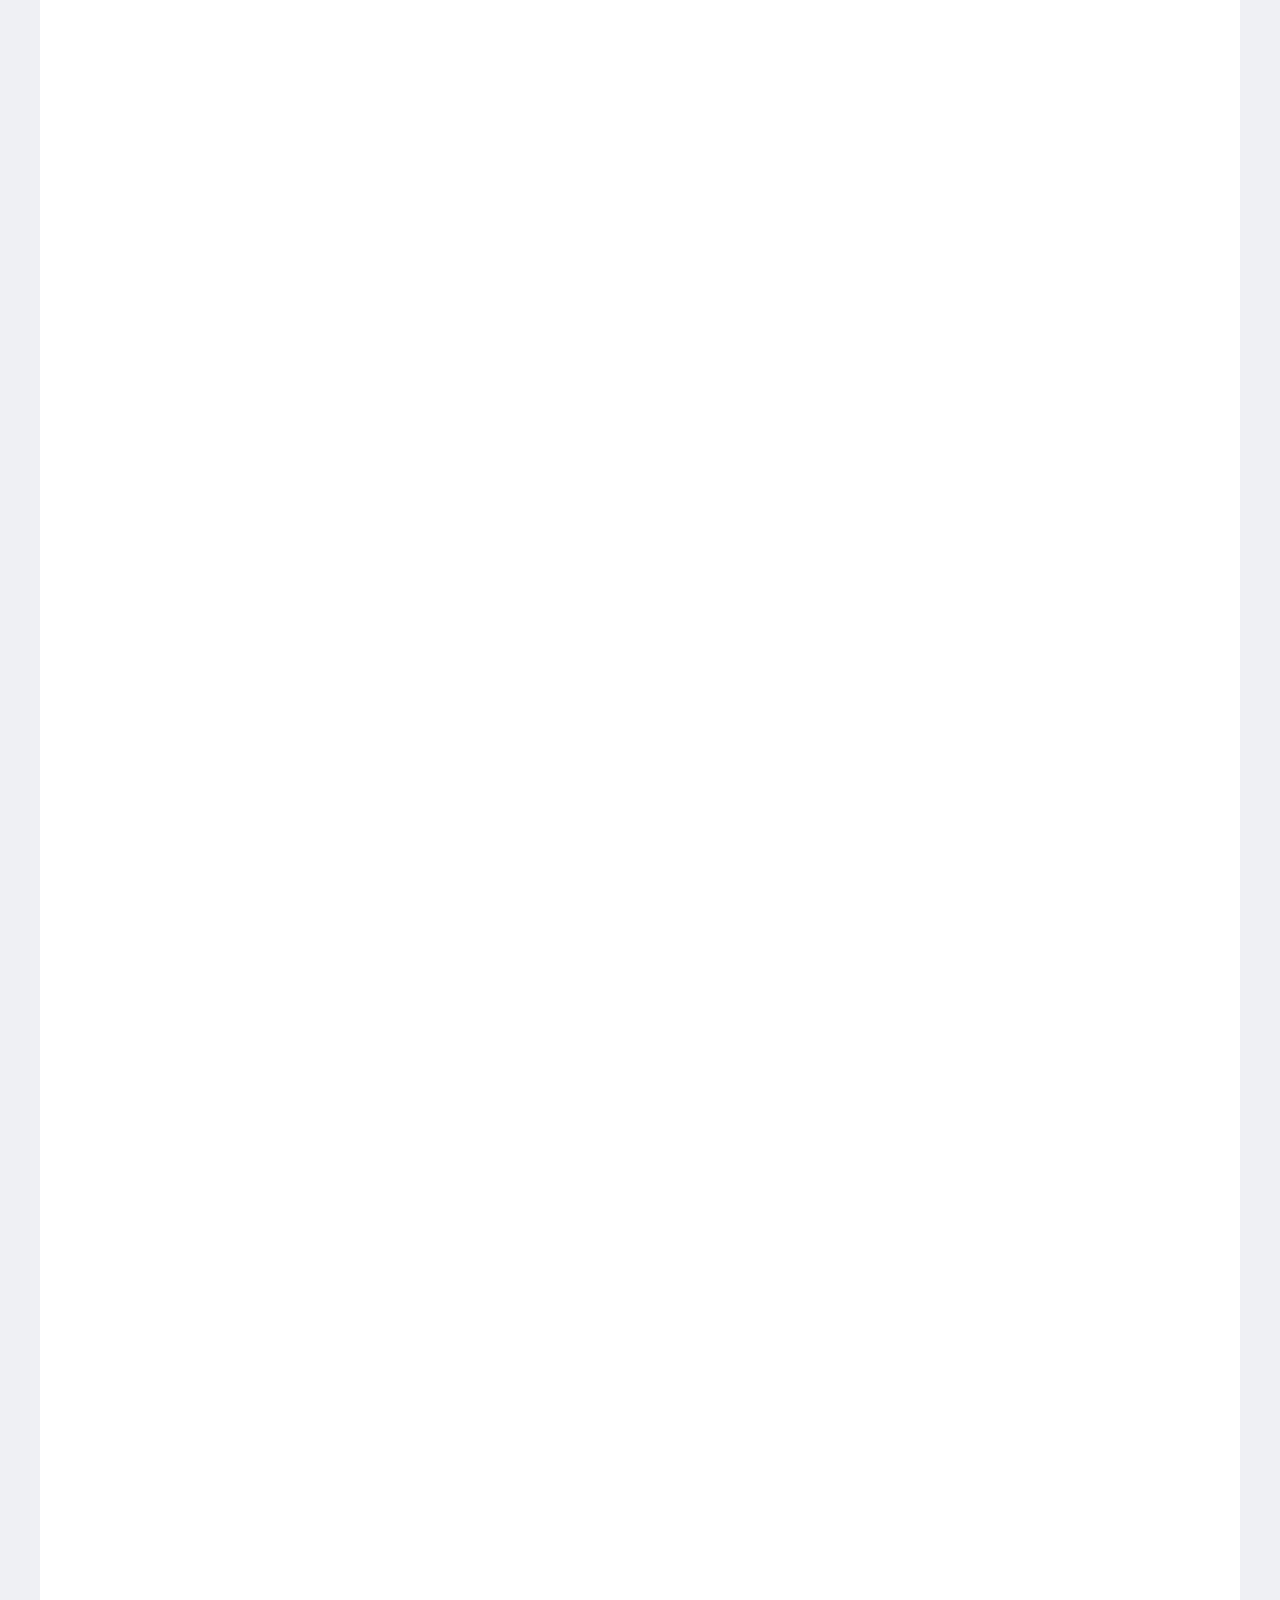
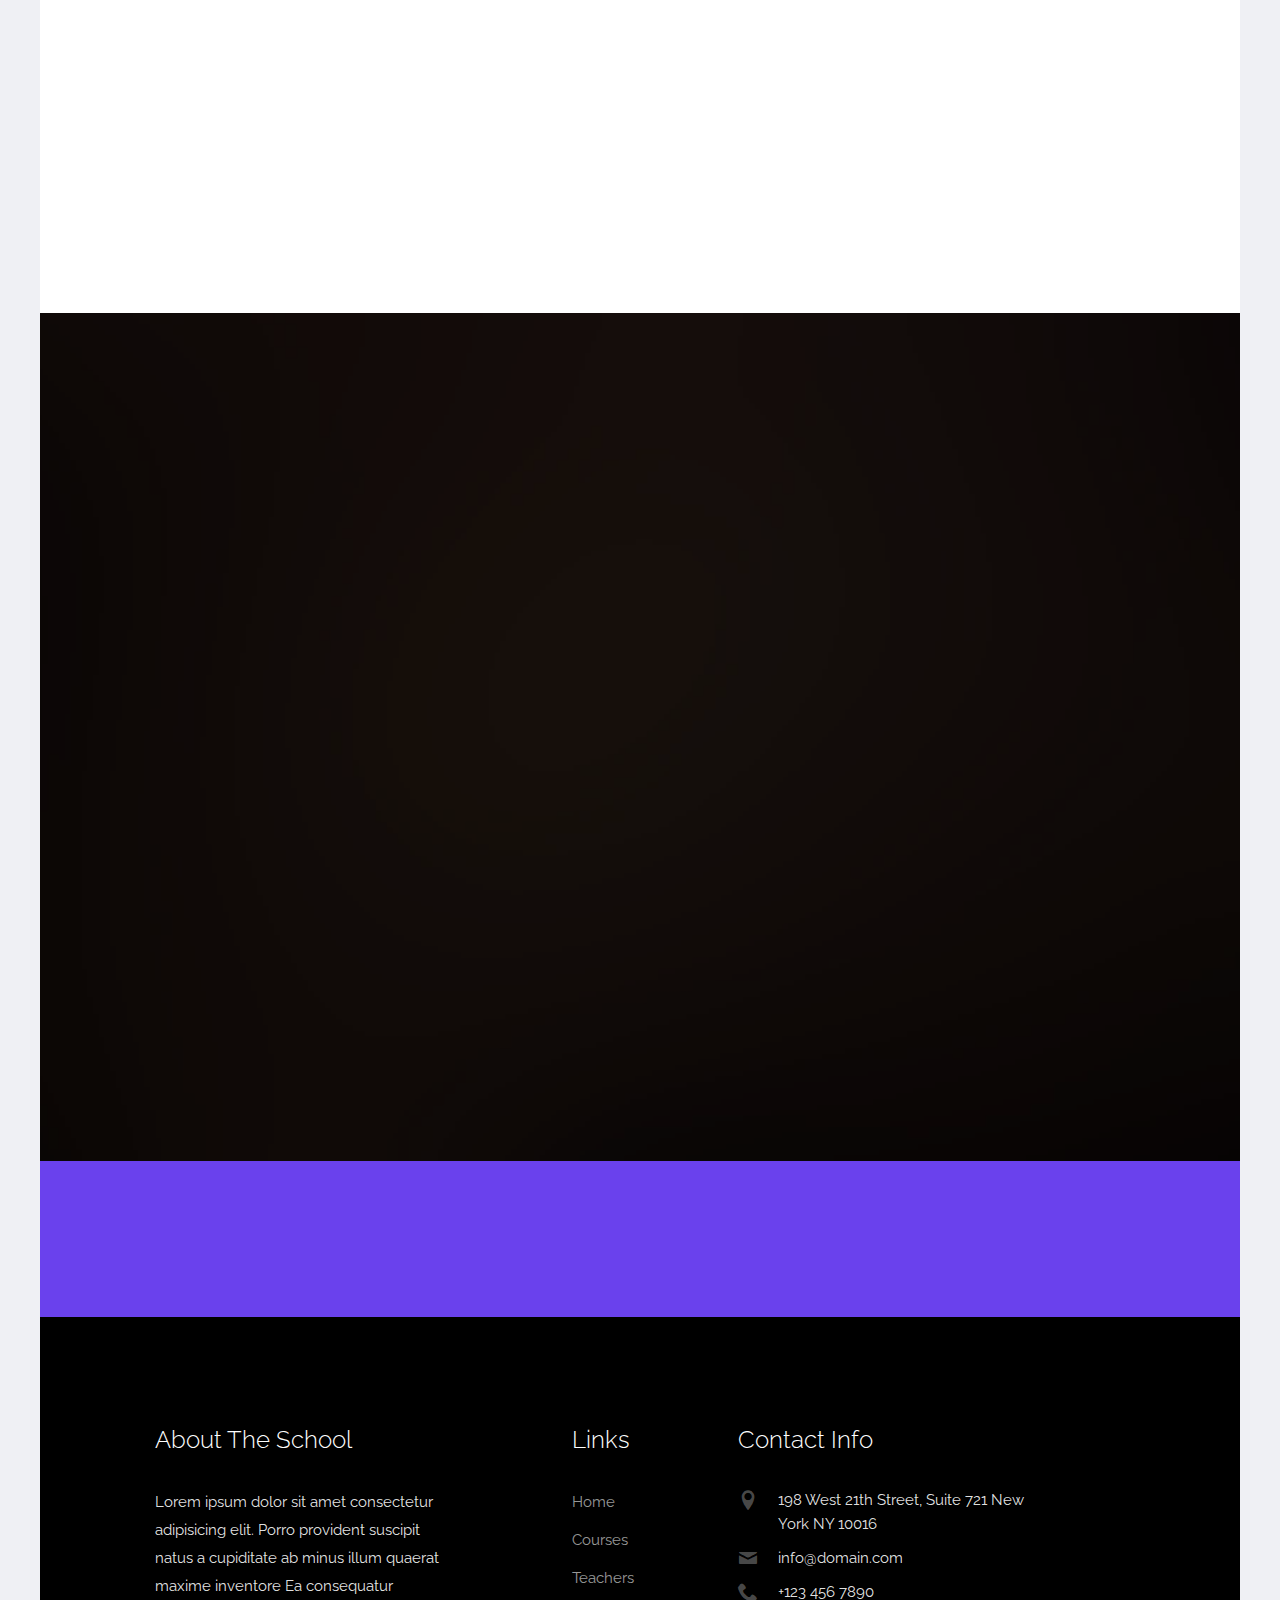
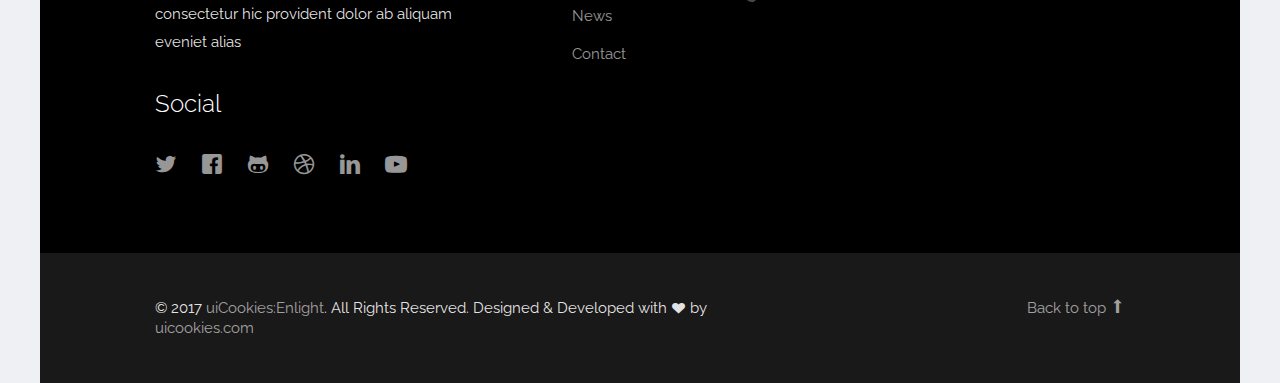
==== commit 1c677855: "Added Logo and images" ====
--- a/enlight/index.html
+++ b/enlight/index.html
@@ -56,7 +56,9 @@
               <span class="icon-bar"></span>
               <span class="icon-bar"></span>
             </button>
-            <a class="navbar-brand" href="index.html" title="STUDENT MENTORSHIP PROGRAMME">STUDENT MENTORSHIP PROGRAMME</a>
+            <a class="navbar-brand" href="index.html" title="STUDENT MENTORSHIP PROGRAMME">
+              <img src="./img/logo1.png" class="logo-image" alt="">
+              </a>
           </div>
 
           <div id="navbar-collapse" class="navbar-collapse collapse">
@@ -95,35 +97,35 @@
 
       <section class="flexslider">
         <ul class="slides">
-          <li style="background-image: url(img/slider_1.jpg)" class="overlay">
+          <li style="background-image: url(img/scape1.jpg)" class="overlay">
             <div class="container">
               <div class="row">
                 <div class="col-md-8 col-md-offset-2">
                   <div class="probootstrap-slider-text text-center">
-                    <h1 class="probootstrap-heading probootstrap-animate">Your Bright Future is Our Mission</h1>
+                    <h1 class="probootstrap-heading probootstrap-animate">Student Mentorship Program</h1>
                   </div>
                 </div>
               </div>
             </div>
           </li>
-          <li style="background-image: url(img/slider_2.jpg)" class="overlay">
+          <li style="background-image: url(img/am2.jpeg)" class="overlay">
             <div class="container">
               <div class="row">
                 <div class="col-md-8 col-md-offset-2">
                   <div class="probootstrap-slider-text text-center">
-                    <h1 class="probootstrap-heading probootstrap-animate">Education is Life</h1>
+                    <h1 class="probootstrap-heading probootstrap-animate">One Stop Place to know your seniors.</h1>
                   </div>
                 </div>
               </div>
             </div>
             
           </li>
-          <li style="background-image: url(img/slider_3.jpg)" class="overlay">
+          <li style="background-image: url(img/admin1.jpg)" class="overlay">
             <div class="container">
               <div class="row">
                 <div class="col-md-8 col-md-offset-2">
                   <div class="probootstrap-slider-text text-center">
-                    <h1 class="probootstrap-heading probootstrap-animate">Helping Each of Our Students Fulfill the Potential</h1>
+                    <h1 class="probootstrap-heading probootstrap-animate">Helping Each of Our Mentees Fulfill the Potential</h1>
                   </div>
                 </div>
               </div>
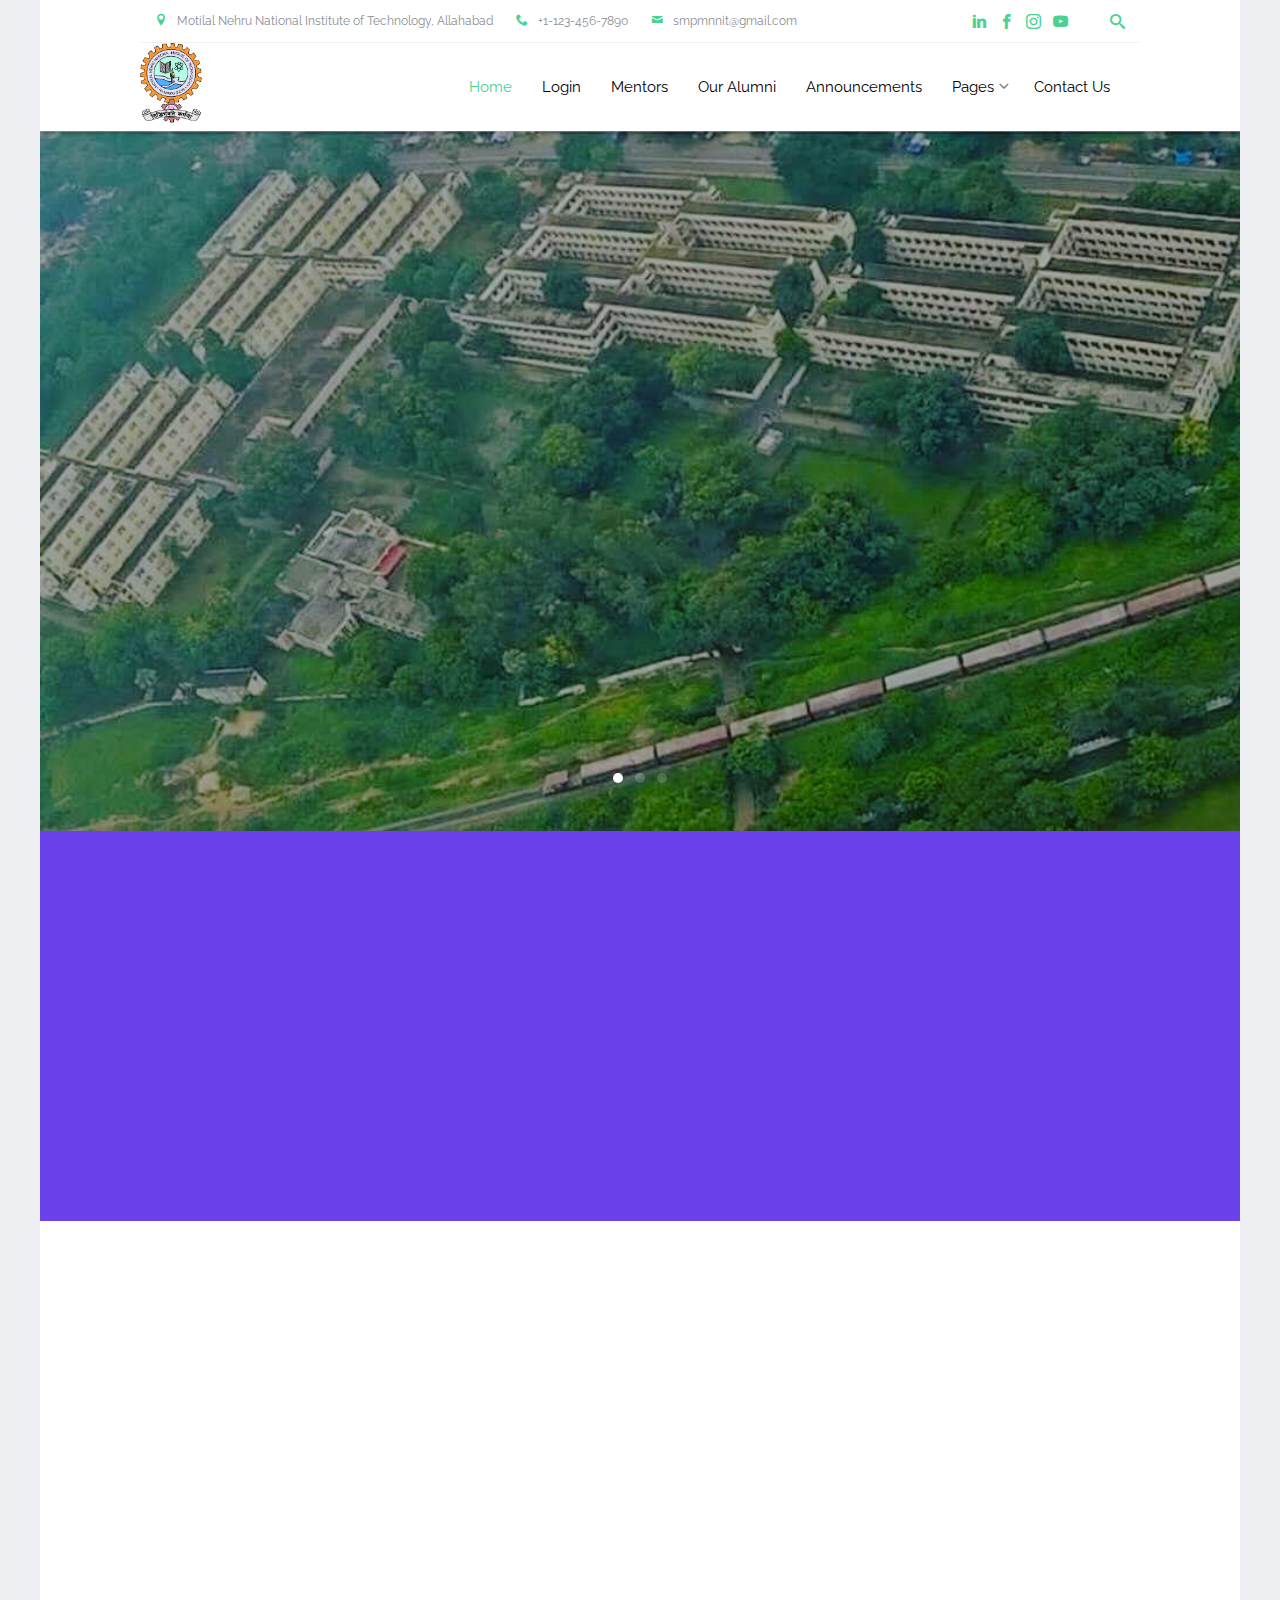
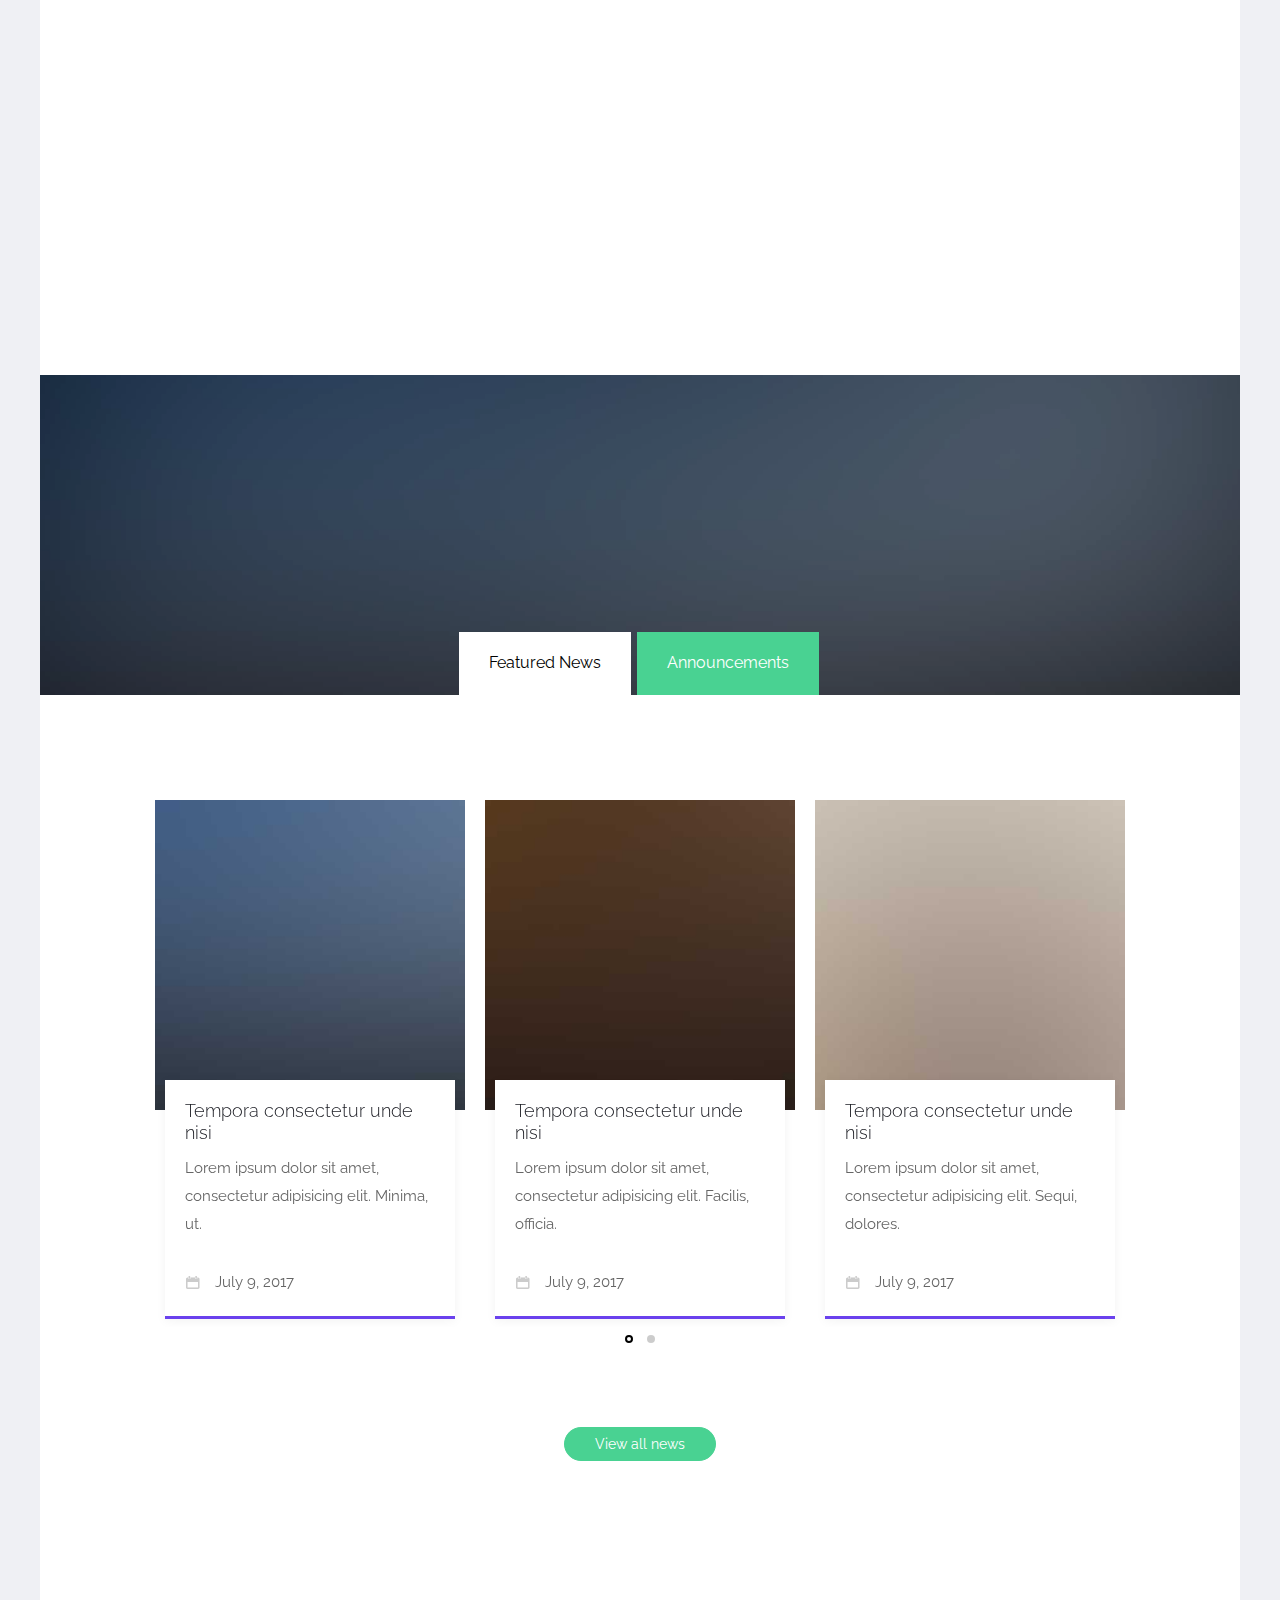
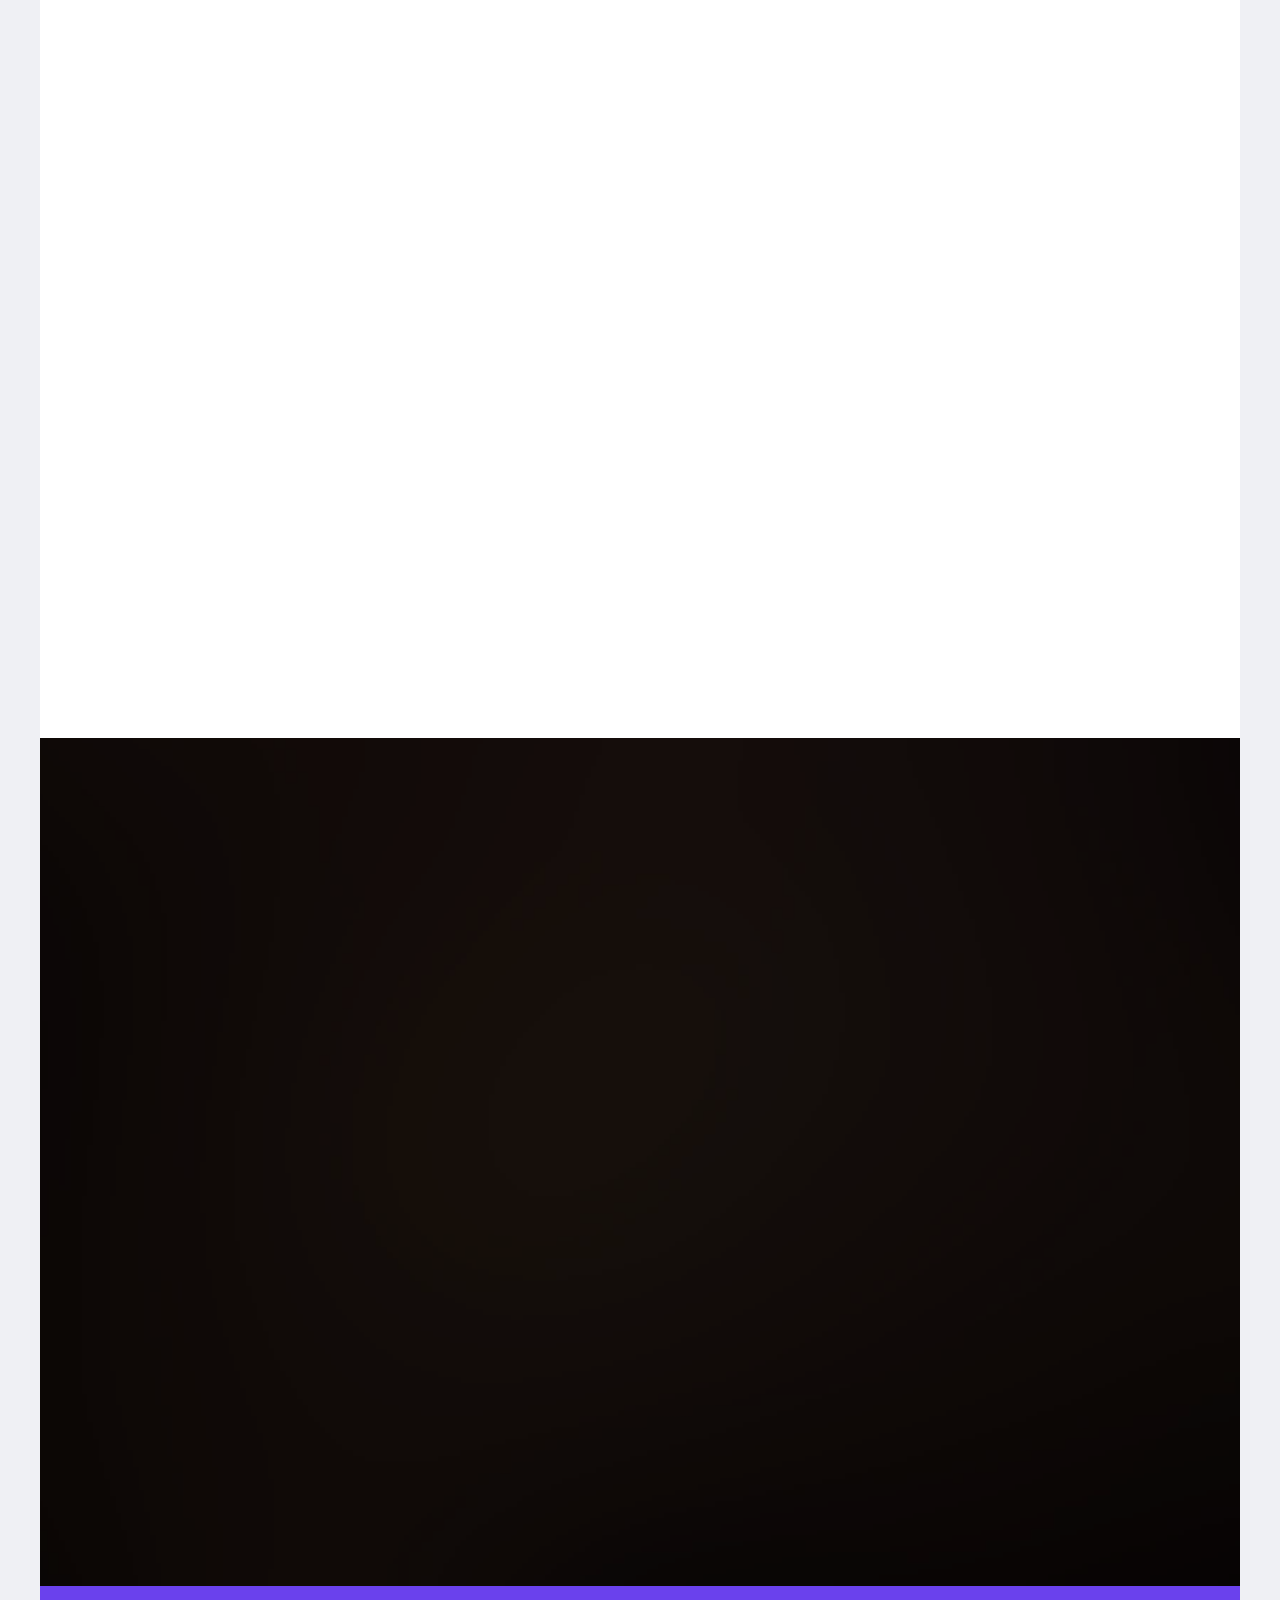
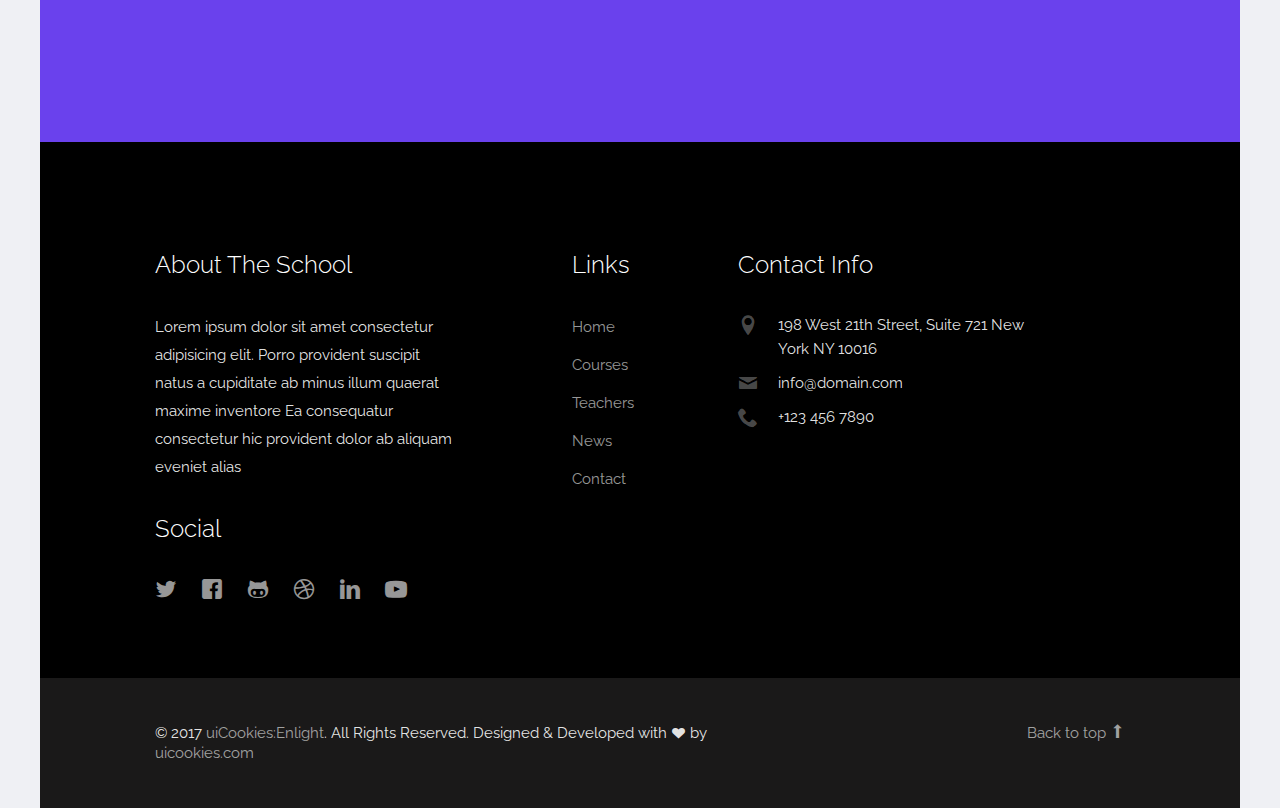
==== commit ea4de568: "courses section removed" ====
--- a/enlight/index.html
+++ b/enlight/index.html
@@ -377,7 +377,7 @@
         </div>
       </section>
 
-      <section class="probootstrap-section probootstrap-bg-white probootstrap-border-top">
+      <!-- <section class="probootstrap-section probootstrap-bg-white probootstrap-border-top">
         <div class="container">
           <div class="row">
             <div class="col-md-6 col-md-offset-3 text-center section-heading probootstrap-animate">
@@ -385,7 +385,7 @@
               <p class="lead">Sed a repudiandae impedit voluptate nam Deleniti dignissimos perspiciatis nostrum porro nesciunt</p>
             </div>
           </div>
-          <!-- END row -->
+          END row
           <div class="row">
             <div class="col-md-6">
               <div class="probootstrap-service-2 probootstrap-animate">
@@ -449,7 +449,7 @@
             </div>
           </div>
         </div>
-      </section>
+      </section> -->
 
       
       
@@ -457,7 +457,7 @@
         <div class="container">
           <div class="row">
             <div class="col-md-6 col-md-offset-3 text-center section-heading probootstrap-animate">
-              <h2>Meet Our Qualified Teachers</h2>
+              <h2>Meet Our Qualified Mentors</h2>
               <p class="lead">Sed a repudiandae impedit voluptate nam Deleniti dignissimos perspiciatis nostrum porro nesciunt</p>
             </div>
           </div>
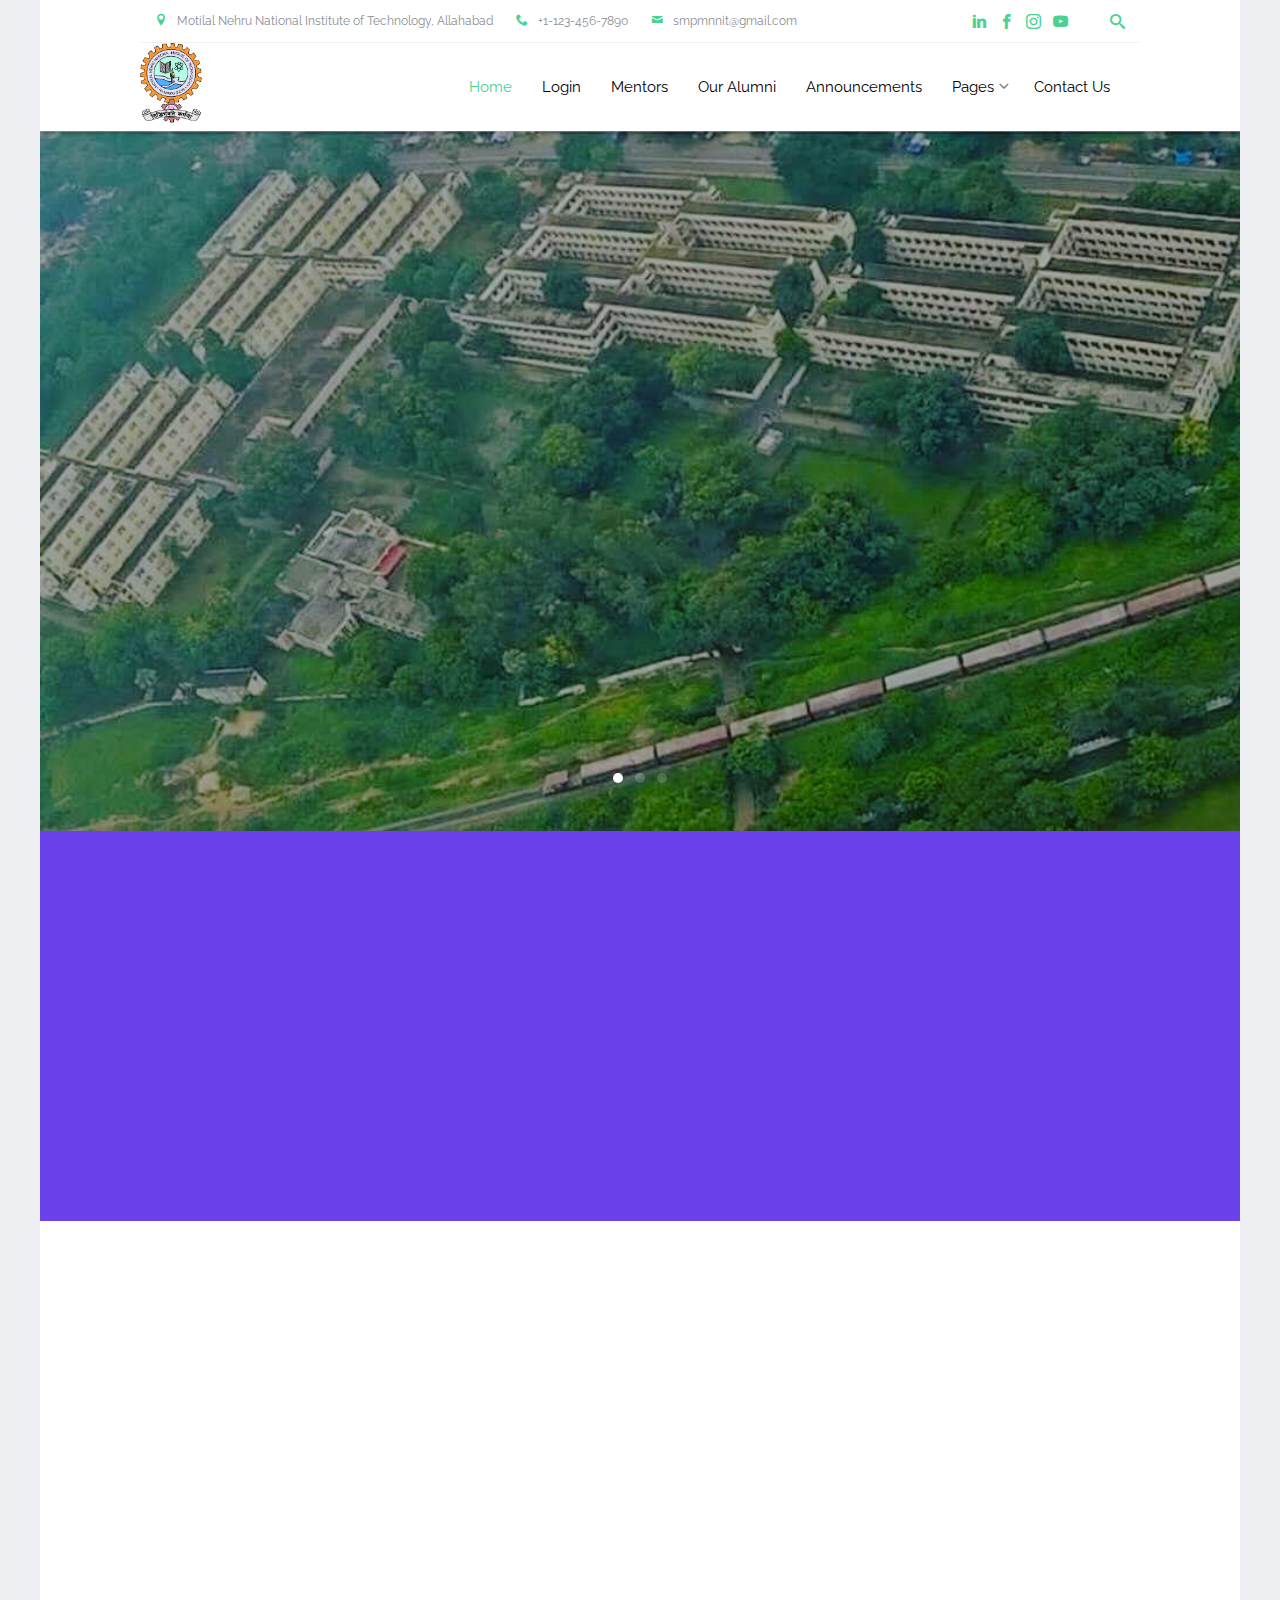
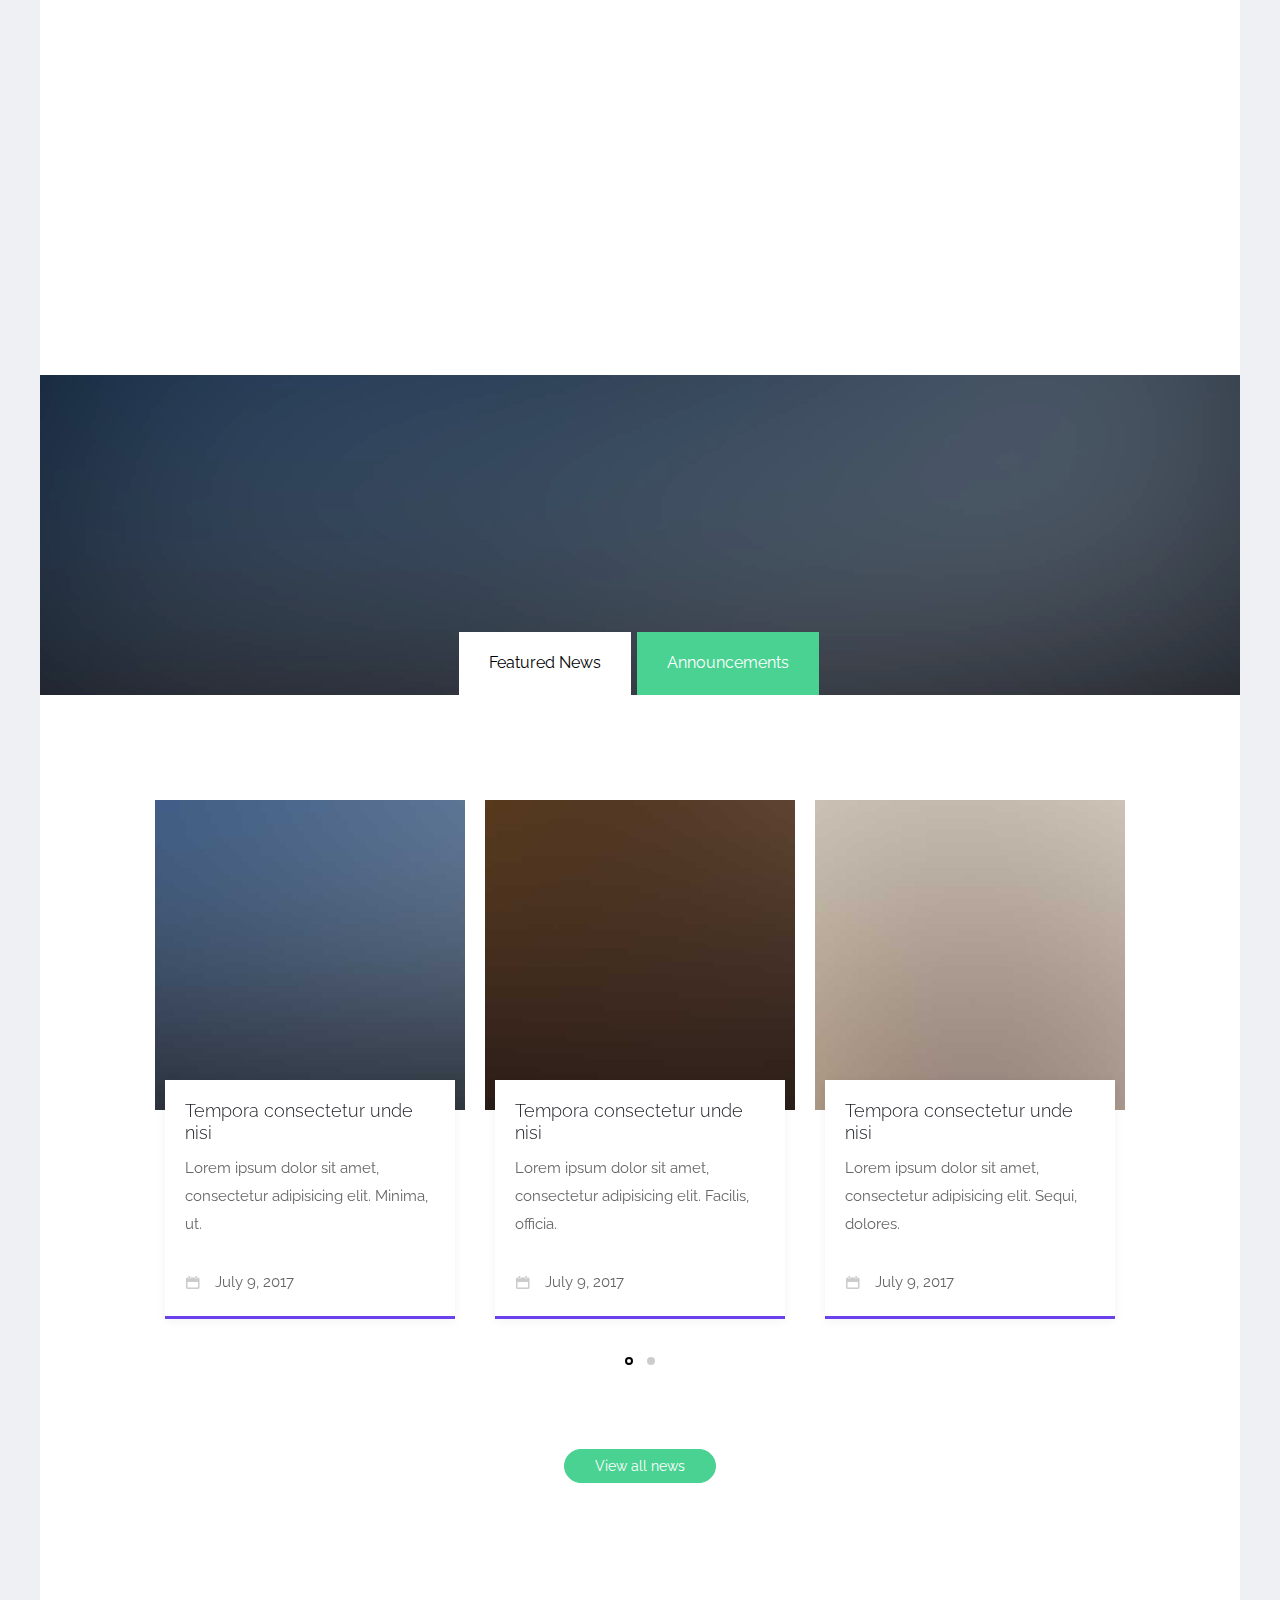
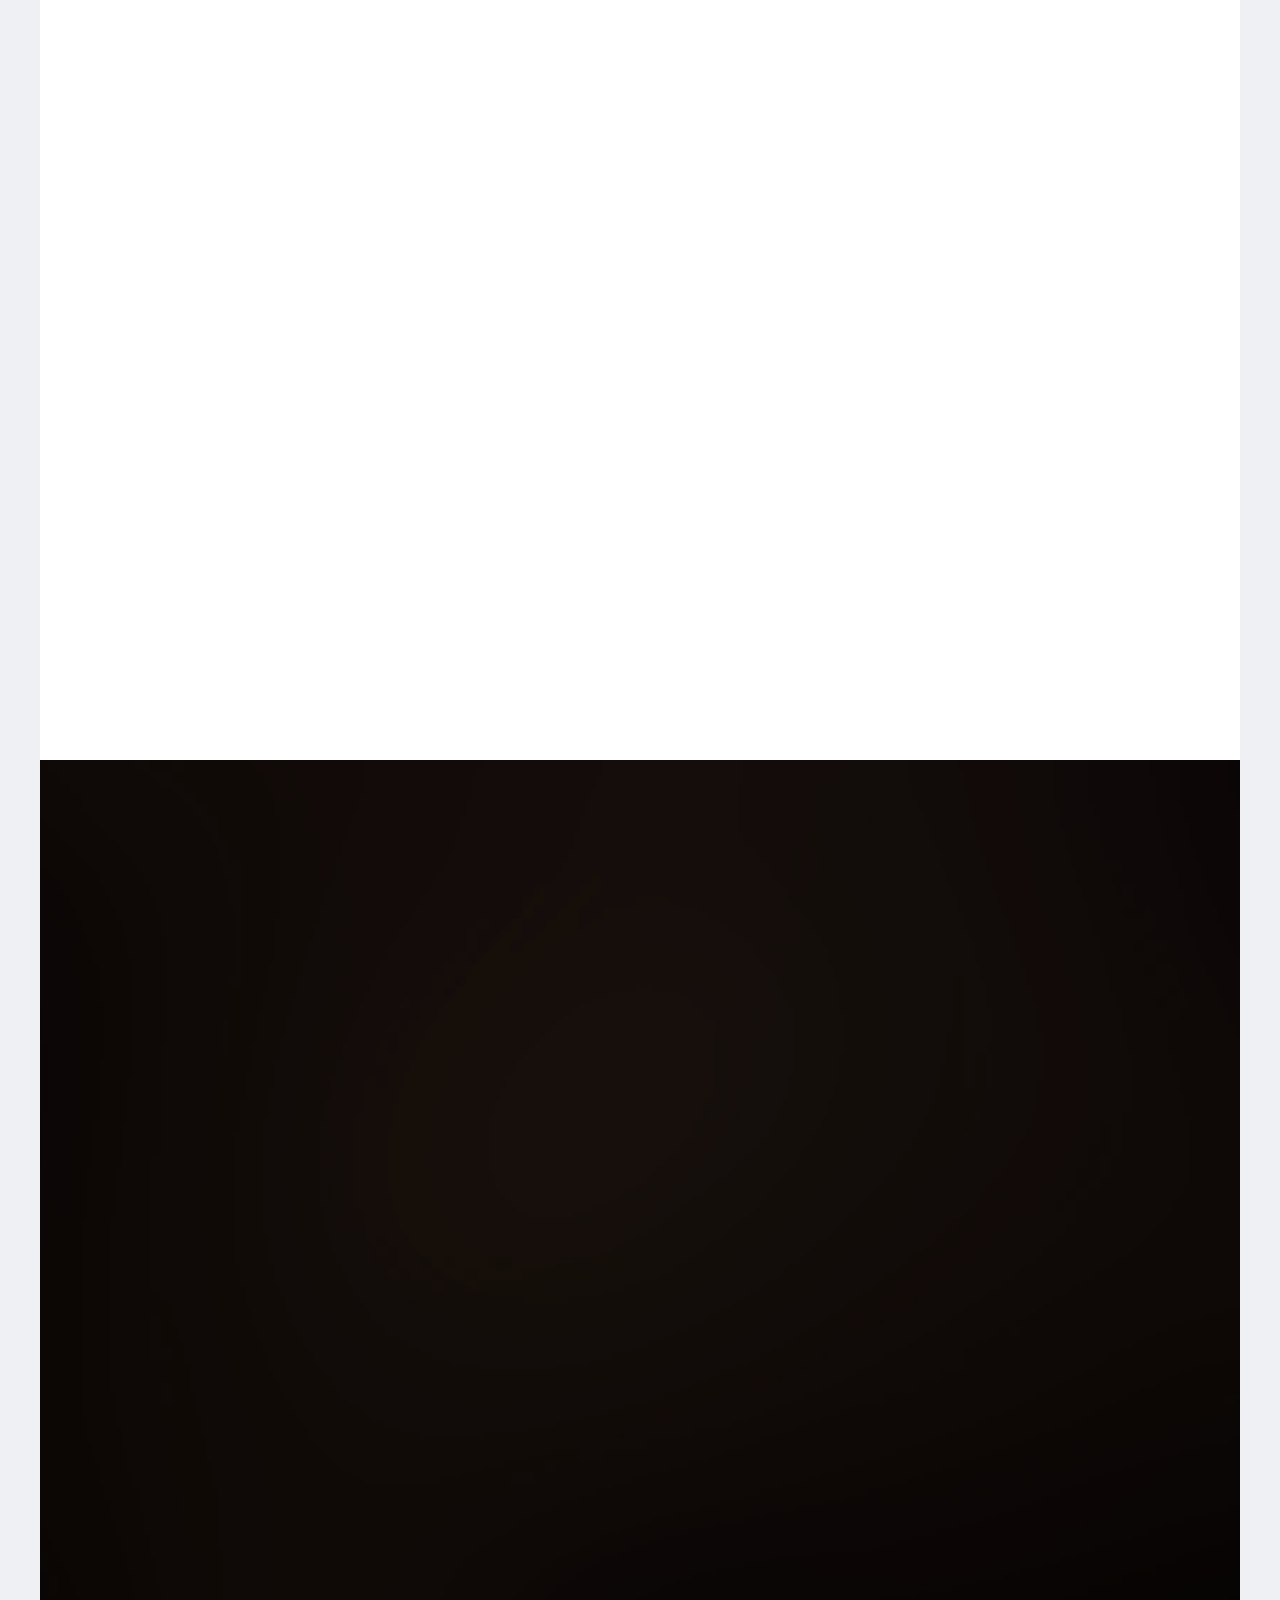
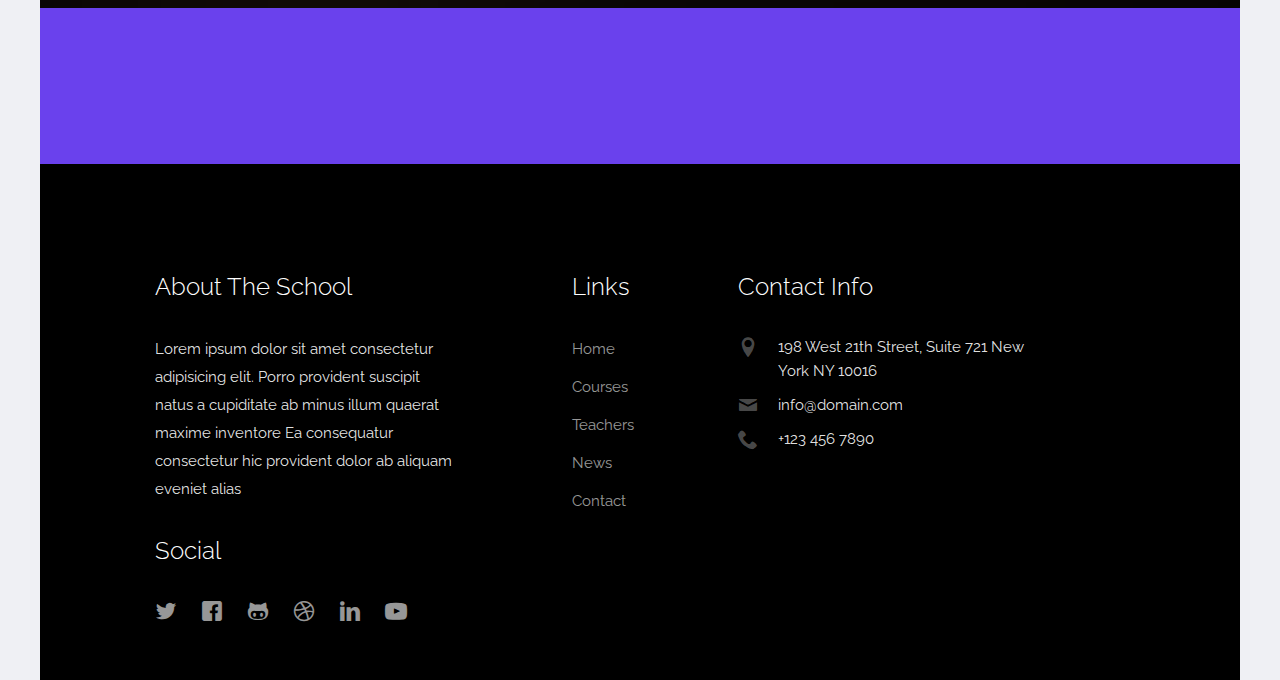
==== commit 9536c720: "Footer removed" ====
--- a/enlight/index.html
+++ b/enlight/index.html
@@ -702,7 +702,7 @@
           
         </div>
 
-        <div class="probootstrap-copyright">
+        <!-- <div class="probootstrap-copyright">
           <div class="container">
             <div class="row">
               <div class="col-md-8 text-left">
@@ -713,7 +713,7 @@
               </div>
             </div>
           </div>
-        </div>
+        </div> -->
       </footer>
 
     </div>
